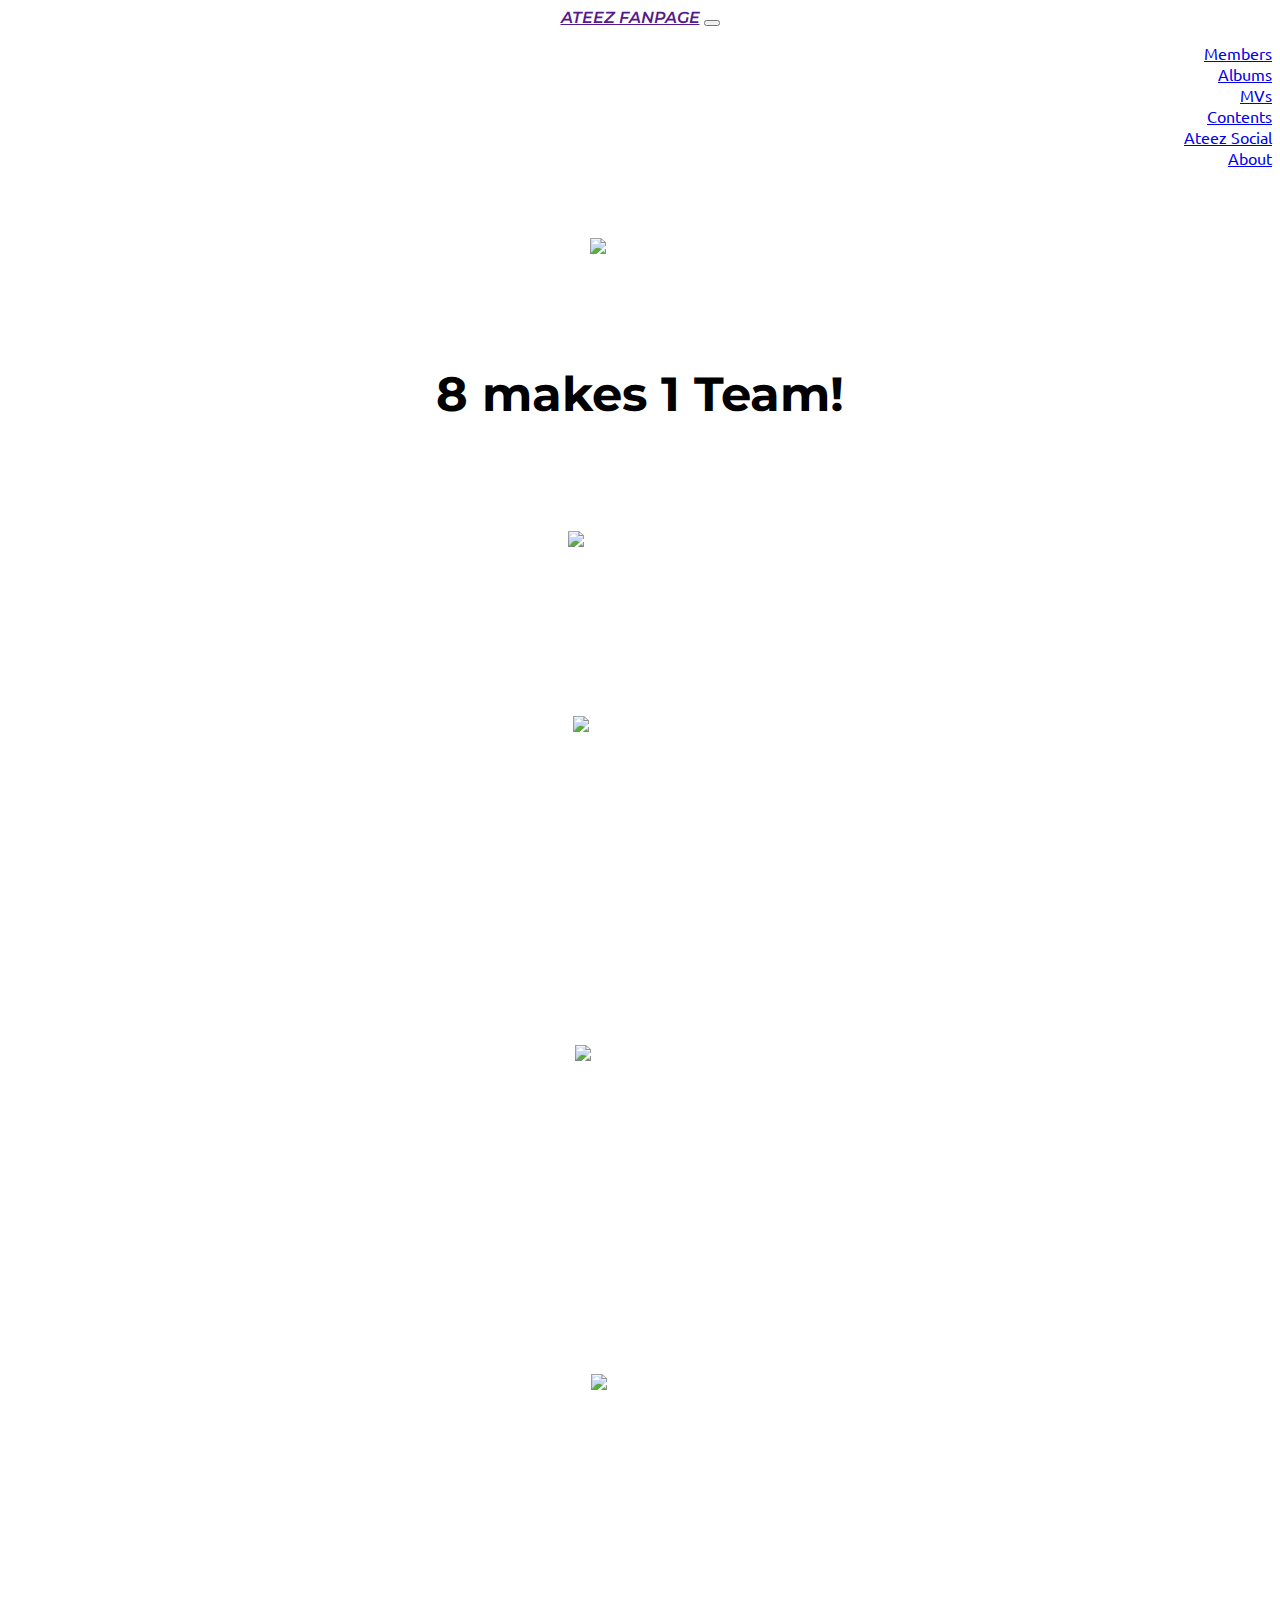
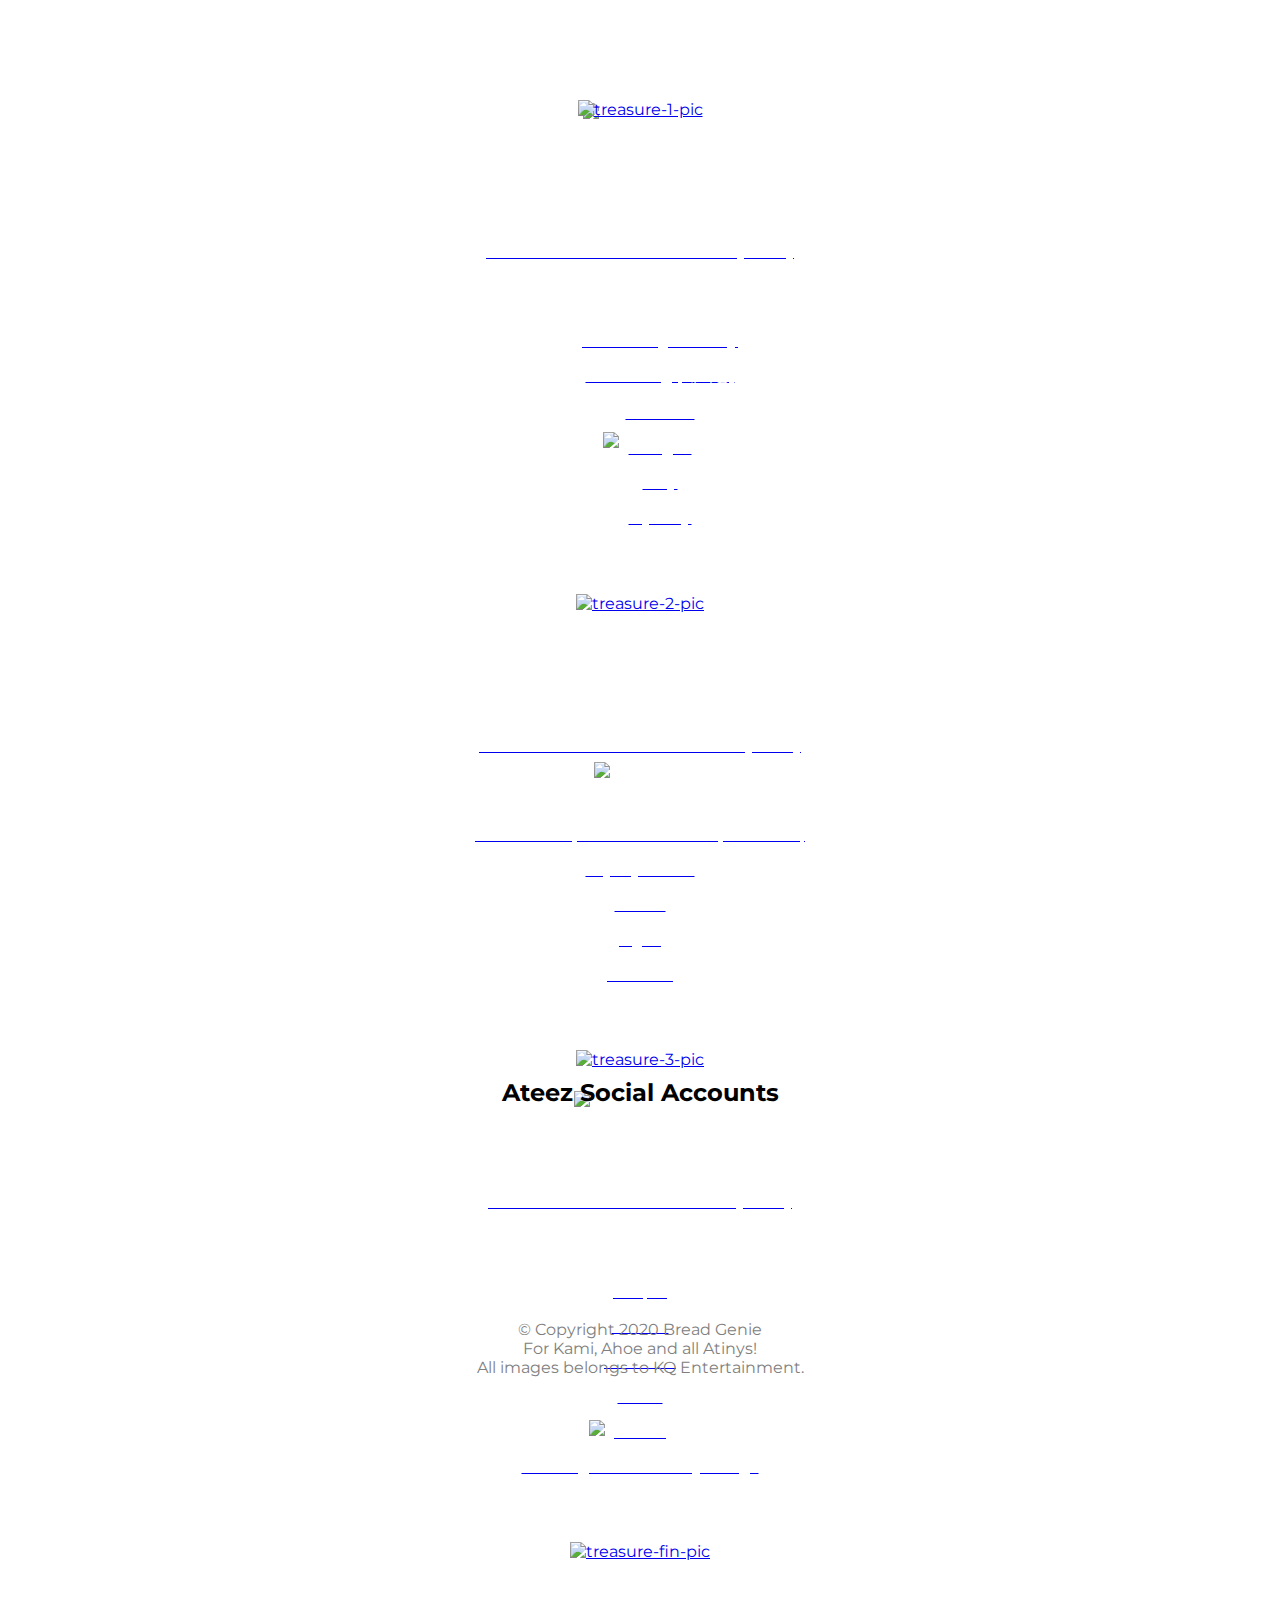
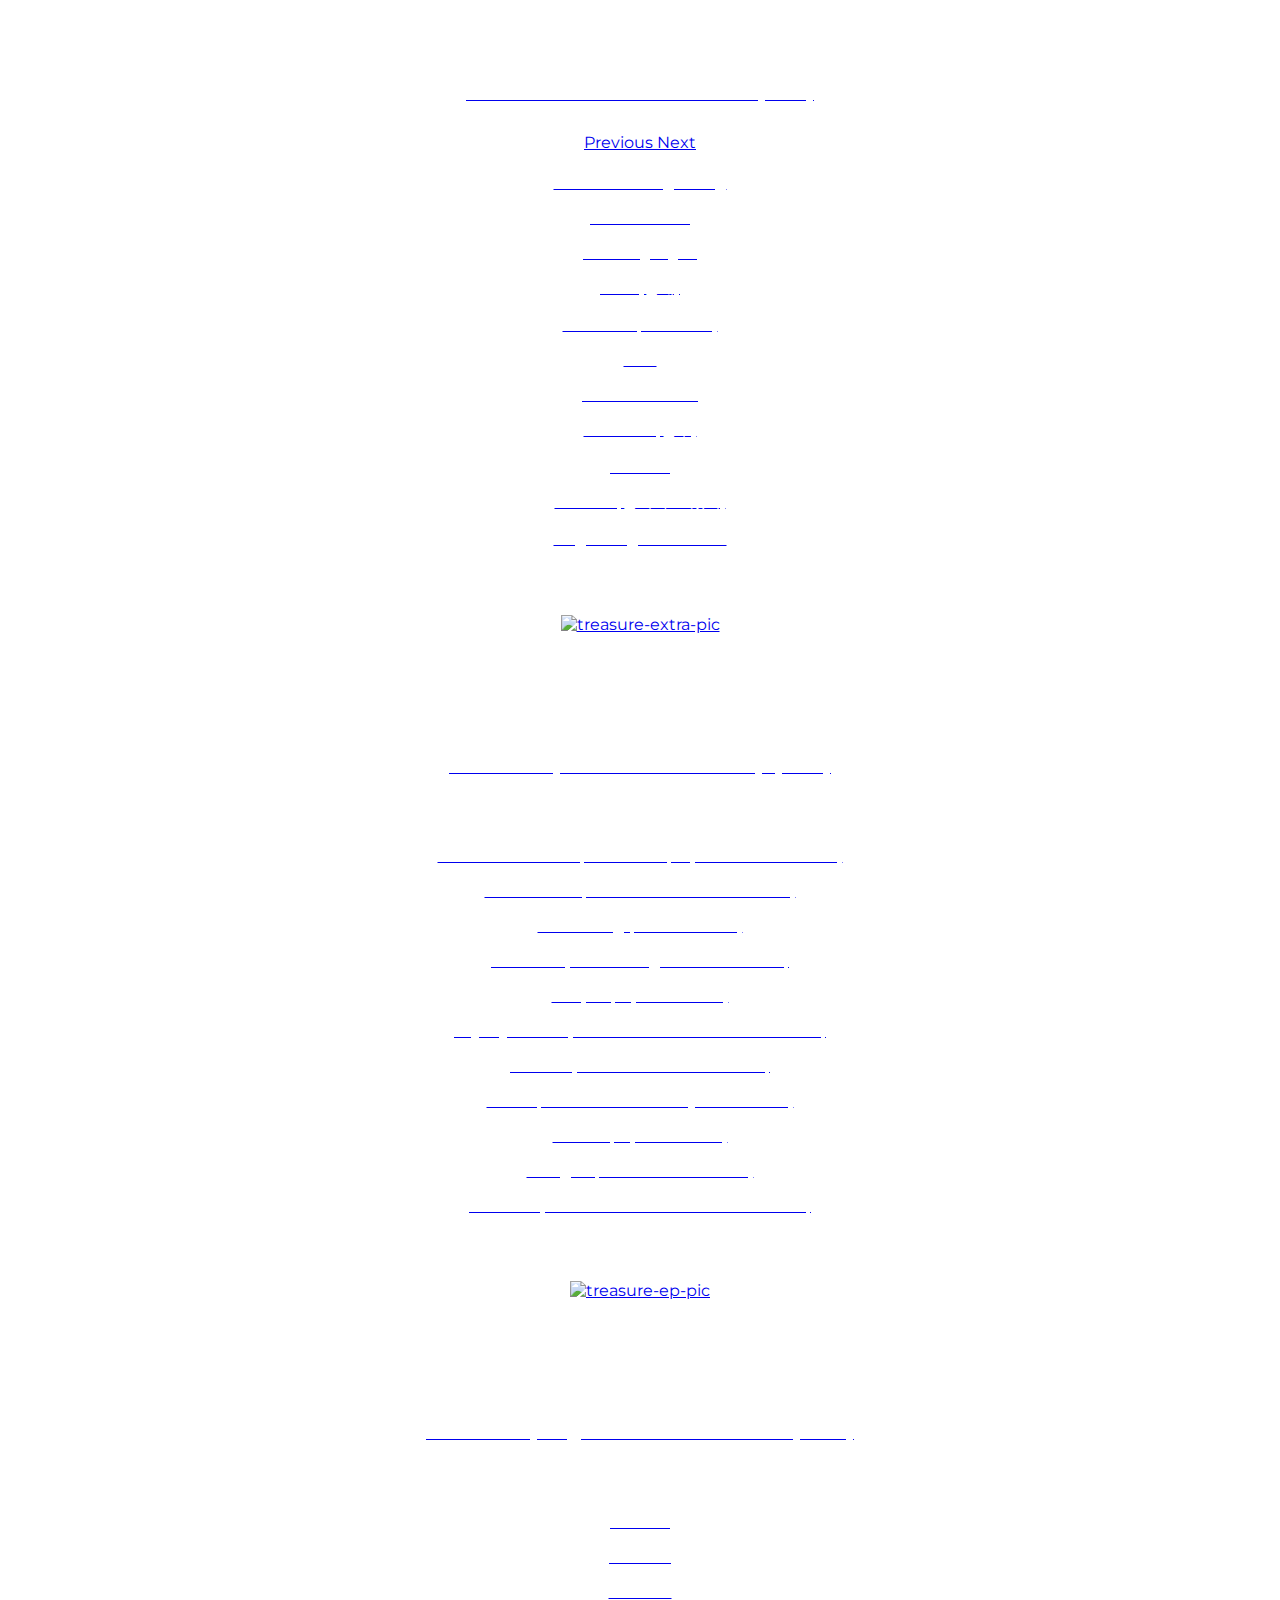
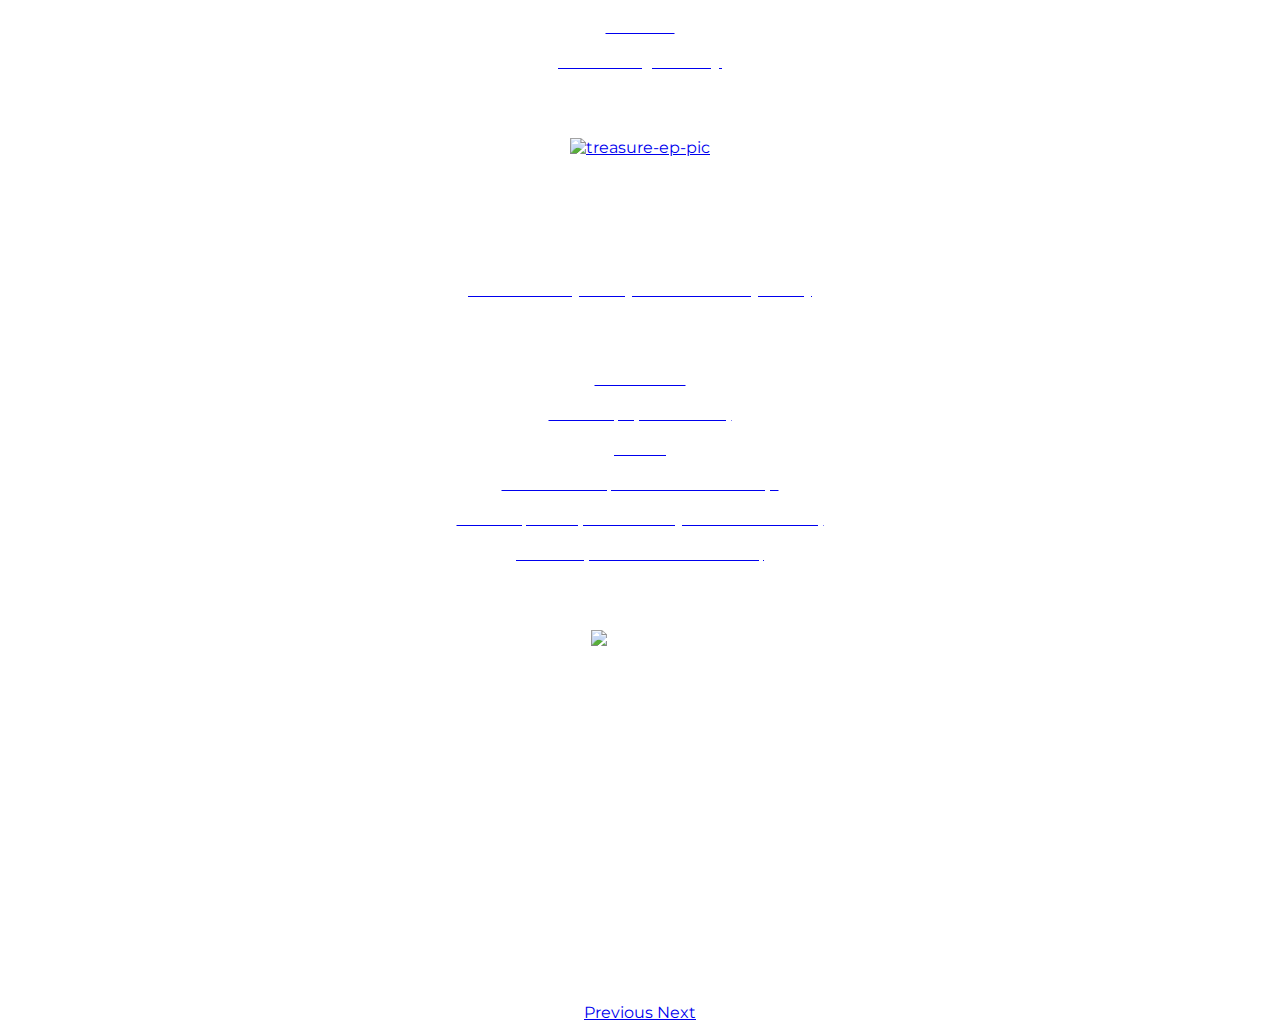
==== index.html @ e9ef355c "🏔️  Added ATEEZ Group Pic in Homepage" ====
<!DOCTYPE html>
<html lang="en" dir="ltr">

<head>
  <meta charset="utf-8">
  <meta name="viewport" content="width=device-width, initial-scale=1.0">
  <title>Ateez Fanpage</title>
  <link rel="shortcut icon" href="ateez.ico">

  <!-- Font Awsome Scripts -->
  <script src="https://use.fontawesome.com/ddcf855669.js"></script>

  <!-- Google Fonts -->
  <link href="https://fonts.googleapis.com/css2?family=Montserrat:ital,wght@1,900&family=Ubuntu&display=swap" rel="stylesheet">

  <!-- CSS Stylesheets -->
  <link rel="stylesheet" href="https://stackpath.bootstrapcdn.com/bootstrap/4.5.0/css/bootstrap.min.css" integrity="sha384-9aIt2nRpC12Uk9gS9baDl411NQApFmC26EwAOH8WgZl5MYYxFfc+NcPb1dKGj7Sk" crossorigin="anonymous">
  <link rel="stylesheet" href="styles.css">

  <!-- Bootstrap Scripts -->
  <script src="https://code.jquery.com/jquery-3.5.1.slim.min.js" integrity="sha384-DfXdz2htPH0lsSSs5nCTpuj/zy4C+OGpamoFVy38MVBnE+IbbVYUew+OrCXaRkfj" crossorigin="anonymous"></script>
  <script src="https://cdn.jsdelivr.net/npm/popper.js@1.16.0/dist/umd/popper.min.js" integrity="sha384-Q6E9RHvbIyZFJoft+2mJbHaEWldlvI9IOYy5n3zV9zzTtmI3UksdQRVvoxMfooAo" crossorigin="anonymous"></script>
  <script src="https://stackpath.bootstrapcdn.com/bootstrap/4.5.0/js/bootstrap.min.js" integrity="sha384-OgVRvuATP1z7JjHLkuOU7Xw704+h835Lr+6QL9UvYjZE3Ipu6Tp75j7Bh/kR0JKI" crossorigin="anonymous"></script>

</head>

<body>
  <section id="title">

    <div class="container-fluid">

      <!-- Nav Bar -->

      <nav class="navbar navbar-expand-lg navbar-dark">
        <a class="navbar-brand" href="">ATEEZ FANPAGE</a>
        <button class="navbar-toggler" type="button" data-toggle="collapse" data-target="#navbarSupportedContent" aria-controls="navbarSupportedContent" aria-expanded="false" aria-label="Toggle navigation">
          <span class="navbar-toggler-icon"></span>
        </button>
        <div class="collapse navbar-collapse" id="navbarSupportedContent">
          <ul class="navbar-nav ml-auto">
            <li class="nav-item">
              <a class="nav-link" href="#members">Members</a>
            </li>
            <li class="nav-item">
              <a class="nav-link" href="#albums">Albums</a>
            </li>
            <li class="nav-item">
              <a class="nav-link" href="mvs.html">MVs</a>
            </li>
            <li class="nav-item">
              <a class="nav-link" href="content.html">Contents</a>
            </li>
            <li class="nav-item">
              <a class="nav-link" href="#ateez-social">Ateez Social</a>
            </li>
            <li class="nav-item">
              <a class="nav-link" href="#contact">About</a>
            </li>
          </ul>
        </div>
      </nav>

      <!-- Title -->

      <div class="row">
        <div class="col-lg-6">
          <img class="title-image"
            src="https://lh3.googleusercontent.com/pw/ACtC-3dego6R9GzSAxU5uME2UpsSA3q0eIlUUo2AVG4_QUQYmQyhs-c96ICyHyYvN9OIujD6dfXMP5bTFc17GxVStCK2lBwc_SLwHTfRxGSFTNNO-1Rur8Loh7Sp6WBE4M5vJ0aloqTRXatrvEF9OqMf-FIq=w360-h234-no?authuser=0"
            alt="ateez-logo">
          <h1 class="title-heading">8 makes 1 Team!</h1>
        </div>
        <div class="col-lg-6">
          <img class="group-image"
            src="https://lh3.googleusercontent.com/5Rn4slj0lNWhLwfcGetoesWM0jN16Y3IhcJwFojo_xParAYaTb1aeloE0XKynPY6yzinr-JJavhRXTsuZ0wl7_UHlw4QqmMqaIxR__2zdZApMvSlrV86SbLuJxYz8L_DyukPTTUa4w=w2400"
            alt="ateez-group-pic">
        </div>
      </div>
    </div>
  </section>

  <!-- Members -->

  <section id="members">
    <h2>Members</h2>
    <div id="carouselExampleControl" class="carousel carousel-members slide" data-ride="carousel">
      <div class="carousel-inner">
        <div class="carousel-item active">
          <img class="members-img"
            src="https://lh3.googleusercontent.com/[base64]w506-h637-no?authuser=0"
            alt="hongjoong-pic">
          <h3 class="hongjoong-text">Hongjoong</h3>
          <h5>Kim Hongjoong (김홍중)</h5>
          <p>Position : Leader, Rapper, Composer, Center<br>
            Birthday : 7th November, 1998<br>
            Place : Anyang, Gyeonggi-do, South Korea</p>
        </div>
        <div class="carousel-item">
          <img class="members-img"
            src="https://lh3.googleusercontent.com/[base64]w509-h637-no?authuser=0"
            alt="seonghwa-pic">
          <h3 class="seonghwa-text">Seonghwa</h3>
          <h5>Park Seonghwa (박성화)</h5>
          <p>Position : Vocalist, Visual<br>
            Birthday : 3rd April, 1998<br>
            Place : Jinju, Gyeongnam, South Korea</p>
        </div>
        <div class="carousel-item">
          <img class="members-img"
            src="https://lh3.googleusercontent.com/[base64]w509-h637-no?authuser=0"
            alt="yunho-pic">
          <h3 class="yunho-text">Yunho</h3>
          <h5>Jeong Yunho (정윤호)</h5>
          <p>Position : Vocalist, Performer<br>
            Birthday : 23rd March, 1999<br>
            Place : Gwangju, South Korea</p>
        </div>
        <div class="carousel-item">
          <img class="members-img"
            src="https://lh3.googleusercontent.com/[base64]w500-h637-no?authuser=0"
            alt="yeosang-pic">
          <h3 class="yeosang-text">Yeosang</h3>
          <h5>Kang Yeosang (강여상)</h5>
          <p>Position : Vocalist, Performer, Visual<br>
            Birthday : 15th June, 1999<br>
            Place : Pohang, South Korea</p>
        </div>
        <div class="carousel-item">
          <img class="members-img"
            src="https://lh3.googleusercontent.com/[base64]w501-h637-no?authuser=0"
            alt="san-pic">
          <h3 class="san-text">San</h3>
          <h5>Choi San (최산)</h5>
          <p>Position : Vocalist<br>
            Birthday : 10th July, 1999<br>
            Place : Namhae, South Gyeongsan, South Korea</p>
        </div>
        <div class="carousel-item">
          <img class="members-img"
            src="https://lh3.googleusercontent.com/[base64]w513-h637-no?authuser=0"
            alt="mingi-pic">
          <h3 class="mingi-text">Mingi</h3>
          <h5>Song Mingi (송민기)</h5>
          <p>Position : Rapper, Performer<br>
            Birthday : 9th August, 1999<br>
            Place : Incheon, South Korea</p>
        </div>
        <div class="carousel-item">
          <img class="members-img"
            src="https://lh3.googleusercontent.com/[base64]w518-h637-no?authuser=0"
            alt="wooyoung-pic">
          <h3 class="wooyoung-text">Wooyoung</h3>
          <h5>Jung Wooyoung (정우영)</h5>
          <p>Position : Main Dancer, Vocalist, Visual<br>
            Birthday : 26th November, 1999<br>
            Place : Ilsan, Gyeonggi-do, South Korea</p>
        </div>
        <div class="carousel-item">
          <img class="members-img"
            src="https://lh3.googleusercontent.com/[base64]w510-h637-no?authuser=0"
            alt="jongho-pic">
          <h3>Jongho</h3>
          <h5>Choi Jongho (최종호)</h5>
          <p>Position : Main Vocalist, Maknae<br>
            Birthday : 12th October, 2000<br>
            Place : Seoul, South Korea</p>
        </div>
      </div>
      <a class="carousel-control-prev" href="#carouselExampleControl" role="button" data-slide="prev">
        <span class="carousel-control-prev-icon" aria-hidden="true"></span>
        <span class="sr-only">Previous</span>
      </a>
      <a class="carousel-control-next" href="#carouselExampleControl" role="button" data-slide="next">
        <span class="carousel-control-next-icon" aria-hidden="true"></span>
        <span class="sr-only">Next</span>
      </a>
    </div>

  </section>


  <section class="break">

  </section>

  <!-- Albums -->

  <section id="albums">
    <h2>Albums</h2>
    <div id="carouselExampleControls" class="carousel carousel-album carousel-fade slide" data-ride="carousel">
      <div class="carousel-inner">
        <div class="carousel-item active">
          <a href="https://open.spotify.com/album/4ayTucmOGwLd0WrJddrUwx?si=vtlaXof6T7KxutIL-erY0A"><img src="https://vignette.wikia.nocookie.net/atiny/images/2/2c/Album_cover_art_ep_1.jpg/revision/latest?cb=20190705162216" class="album-img"
              alt="treasure-1-pic"></a>
          <a href="https://open.spotify.com/album/4ayTucmOGwLd0WrJddrUwx?si=vtlaXof6T7KxutIL-erY0A">
            <h3 class="album-title">Treasure EP.1: All To Zero (2018)</h3>
          </a>
          <ul>
            <a href="https://open.spotify.com/track/2oo6troH6rr5BhAOxqbpGi?si=ACpwph5OSq6wMdukIuC0AA">
              <p class="album-tracks">Intro: Long Journey</p>
            </a>
            <a href="https://open.spotify.com/track/5Jl2i6LR3Socm4TYqRzZw3?si=TaFttIQpRwuy9JJOwgDNdQ">
              <p class="album-tracks">Pirate King (해적왕)</p>
            </a>
            <a href="https://open.spotify.com/track/0SDUepNAC5xZPkIEb6Kpce?si=4ZRkB6_fTiSLE1o-tSAiZw">
              <p class="album-tracks">Treasure</p>
            </a>
            <a href="https://open.spotify.com/track/5s5TNGxkKh3FufBOdGsIlM?si=brUn6TFvQWqbB7BkNHSOPA">
              <p class="album-tracks">Twilight</p>
            </a>
            <a href="https://open.spotify.com/track/2vrasrfR6mxxjcD5v5BuRT?si=2GcAP9ZPSkeFpeyZBvTDBg">
              <p class="album-tracks">Stay</p>
            </a>
            <a href="https://open.spotify.com/track/7nm5N2yWWlDp3R9wPSGmj8?si=QzdEhpEGTbGpkxjrLXioEg">
              <p class="album-tracks">My Way</p>
            </a>
        </div>
        <div class="carousel-item">
          <a href="https://open.spotify.com/album/2PQ8cQ8WzAJJkWYT2Ydmhw?si=hXEZcoNqTgas0PELpv_vwg"><img src="https://vignette.wikia.nocookie.net/atiny/images/5/5e/Album_cover_art_ep_2.jpg/revision/latest?cb=20190705163240" class="album-img"
              alt="treasure-2-pic"></a>
          <a href="https://open.spotify.com/album/2PQ8cQ8WzAJJkWYT2Ydmhw?si=hXEZcoNqTgas0PELpv_vwg">
            <h3 class="album-title">Treasure EP.2: Zero to One (2019)</h3>
          </a>
          <a href="https://open.spotify.com/track/4v2BLMhWtVvBnZwuoiKxja?si=eVnmfg2URk2ki7_B88Pmag">
            <p class="album-tracks">HALA HALA (Hearts Awakened, Live Alive)</p>
          </a>
          <a href="https://open.spotify.com/track/2UP7KnRSvc4taXbjOoSX0f?si=WYyIyg1XQtm4bStREpKyQg">
            <p class="album-tracks">Say My Name</p>
          </a>
          <a href="https://open.spotify.com/track/0UsHnRSfWyviHYhqsLMi0g?si=FW-EDqSaTx6FXFX4om93wQ">
            <p class="album-tracks">Desire</p>
          </a>
          <a href="https://open.spotify.com/track/2KnNV0Ahhb5qkK83LKymZE?si=Om5hc0PxS4qoOYXg6I8Ixg">
            <p class="album-tracks">Light</p>
          </a>
          <a href="https://open.spotify.com/track/54z9tiaPu15pfkGSUwrOLI?si=zsHXWUXYRmmJS_ysEd9IvQ">
            <p class="album-tracks">Promise</p>
          </a>
        </div>
        <div class="carousel-item">
          <a href="https://open.spotify.com/album/4Y8cigF15iNUSV1dhlQqRg?si=WgP89QL9RvC3kNjCfFbbzw"><img src="https://vignette.wikia.nocookie.net/atiny/images/e/e6/Album_cover_art_ep_3.jpg/revision/latest/scale-to-width-down/1000?cb=20190708092146"
              class="album-img" alt="treasure-3-pic"></a>
          <a href="https://open.spotify.com/album/4Y8cigF15iNUSV1dhlQqRg?si=WgP89QL9RvC3kNjCfFbbzw">
            <h3 class="album-title">Treasure EP.3: One to All (2019)</h3>
          </a>
          <a href="https://open.spotify.com/track/3OnnEFB9kauV7O20nOCWpg?si=xcb3QF1nSc--u1qblL1TyA">
            <p class="album-tracks">Utopia</p>
          </a>
          <a href="https://open.spotify.com/track/4hQHA562yLkVKlakkOkz5l?si=-8Ev5Kl6RhGcxHOGEGuV_Q">
            <p class="album-tracks">Illusion</p>
          </a>
          <a href="https://open.spotify.com/track/691oNUyR8dZnDPZXypKaum?si=FdQ0MGbjRQO_XtW7jrAqfg">
            <p class="album-tracks">Crescent</p>
          </a>
          <a href="https://open.spotify.com/track/28xjm4FnnGI4Xnds7VoNSl?si=z0nLL5cpSceTZYiyI7tqvg">
            <p class="album-tracks">Wave</p>
          </a>
          <a href="https://open.spotify.com/track/2J8tamzlBEX2DWLx9ASTvS?si=h3larL5PQBirWsLZ_-yu6Q">
            <p class="album-tracks">Aurora</p>
          </a>
          <a href="https://open.spotify.com/track/0sZpzFq1Ms8MQwuCe8WThA?si=VFPH7ItQQC62XgbWRqvR3A">
            <p class="album-tracks">Dancing Like Butterfly Wings</p>
          </a>
        </div>
        <div class="carousel-item">
          <a href="https://open.spotify.com/album/4HGhzqQEY1X6WWZw6MhjlO?si=JyVnLDfDSz-DiZnI_qlGNA"><img src="https://vignette.wikia.nocookie.net/atiny/images/e/e0/Album_cover_art_ep_fin.jpg/revision/latest/scale-to-width-down/1000?cb=20191019091653"
              class="album-img" alt="treasure-fin-pic"></a>
          <a href="https://open.spotify.com/album/4HGhzqQEY1X6WWZw6MhjlO?si=JyVnLDfDSz-DiZnI_qlGNA">
            <h3 class="album-title">Treasure EP.Fin: All to Action (2019)</h3>
          </a>
          <a href="https://open.spotify.com/track/2hMmZxXakE4VbT768cAYvD?si=88SYB29CQQi2Nwikr8wa_w">
            <p class="album-tracks">End of the Beginning</p>
          </a>
          <a href="https://open.spotify.com/track/6k67RdkVjTZj79c1cRz7IQ?si=DP9vgS35Q82uQt5meXyzsQ">
            <p class="album-tracks">Wonderland</p>
          </a>
          <a href="https://open.spotify.com/track/7HyAzQHnTni37xGUlve1iD?si=zWjBpNgbQOOoX3i-6omduA">
            <p class="album-tracks">Dazzling Light</p>
          </a>
          <a href="https://open.spotify.com/track/52PCrf2tqml44bWLNT58hF?si=yZRJywQiQxKxAzz0dMzbzQ">
            <p class="album-tracks">Mist (안개)</p>
          </a>
          <a href="https://open.spotify.com/track/6gbhjkoubkuIzKSEV37suF?si=HO6P9Y1YSBKOgapeTVf_EQ">
            <p class="album-tracks">Precious (Overture)</p>
          </a>
          <a href="https://open.spotify.com/track/6iaVgWHDlYxjjvj3PuKSQX?si=kdc0o02kRv6SccOxqs9JSA">
            <p class="album-tracks">Win</p>
          </a>
          <a href="https://open.spotify.com/track/0gi1k5Lg3ysIjoHlrFcjpw?si=DU0Np7MRRBeVPi2NhyhWlg">
            <p class="album-tracks">If Without You</p>
          </a>
          <a href="https://open.spotify.com/track/4ZhE2dQ2MqEgWAgPnKWfhj?si=xvwvQqRjQiG6NyZxb1-yXQ">
            <p class="album-tracks">Thank U (친구)</p>
          </a>
          <a href="https://open.spotify.com/track/2jRQ7WRx7usY0xlCj2DNPH?si=qu3v1xyLSY-7Z5NAfXN1RQ">
            <p class="album-tracks">Sunrise</p>
          </a>
          <a href="https://open.spotify.com/track/3gYFXFPdWslCNtZcO4GEdy?si=WBpO5o02RwSzEwWPSLV2kg">
            <p class="album-tracks">With U (걸어가고 있어)</p>
          </a>
          <a href="https://open.spotify.com/track/34pZiJnj8Hso6v252TSG6t?si=uYOywAf8S1-5WpqYabzSaw">
            <p class="album-tracks">Beginning of the End</p>
          </a>
        </div>
        <div class="carousel-item">
          <a href="https://open.spotify.com/album/3uejTFamPCZuTD1HvYLqw2?si=eseBVE8NROehg2-EyELIKw"><img
              src="https://vignette.wikia.nocookie.net/atiny/images/5/54/Treasure_EP._Extra_Shift_The_Map_Type_Z_Album_Cover.jpg/revision/latest?cb=20191126002351" class="album-img" alt="treasure-extra-pic"></a>
          <a href="https://open.spotify.com/album/3uejTFamPCZuTD1HvYLqw2?si=eseBVE8NROehg2-EyELIKw">
            <h3 class="album-title">Treasure Ep.Extra: Shift The Map (2019)</h3>
          </a>
          <a href="https://open.spotify.com/track/07Tae4TZyY2McuoWEzG5IJ?si=3KvAiHoORG6Y5xRW07cg3w">
            <p class="album-tracks">Hearts Awakened, Live Alive (Expression Revisited)</p>
          </a>
          <a href="https://open.spotify.com/track/14MK8meDsJ7JVCjVXGXK2j?si=j16P_i6_RoCCdLaRtJS6kw">
            <p class="album-tracks">HALA HALA (Traditional Treatment Mix)</p>
          </a>
          <a href="https://open.spotify.com/track/72kxK8h09ZyJwaElUKyGsy?si=5RHxL8kdTHWQzdfrgasjrg">
            <p class="album-tracks">Pirate King (Overload Mix)</p>
          </a>
          <a href="https://open.spotify.com/track/6102Ndp8KdcsGttqYz8L8u?si=nEK_1W4WRcOrHBLuwP2n0Q">
            <p class="album-tracks">Treasure (Smoothing Harmonies Mix)</p>
          </a>
          <a href="https://open.spotify.com/track/4ipCNXuuajObGmHo1FNfM7?si=ZukORFGARuaE609InOeDFw">
            <p class="album-tracks">Utopia (Japanese Ver.)</p>
          </a>
          <a href="https://open.spotify.com/track/7jPiCapcTtnuCP3keJkjja?si=pMy_mpVSTrq6XUUHfpAdIA">
            <p class="album-tracks">Say My Name (Flavor of Latin with Juwon Park)</p>
          </a>
          <a href="https://open.spotify.com/track/50UdhHFD44KxI7KxyuwxD9?si=WZffFFdQS7SixSUfsaga5g">
            <p class="album-tracks">Illusion (Chillin' with BUDDY Mix)</p>
          </a>
          <a href="https://open.spotify.com/track/178BwxzvYbZze3eF7hAMYs?si=x7hk4lcnR8mtIlaHJvhsbg">
            <p class="album-tracks">Wave (Ollounder's Bold Dynamics Mix)</p>
          </a>
          <a href="https://open.spotify.com/track/6mVyQLUKv1VGuzzZXaQzzq?si=gbggbNMdS8CoZt6X7X968w">
            <p class="album-tracks">Aurora (Japanese Ver.)</p>
          </a>
          <a href="https://open.spotify.com/track/3yD8uL3fJzQl74yfqilIIc?si=bu3pjqCASgexNSDzIE0rjg">
            <p class="album-tracks">Twilight (Classic BUDDY Mix)</p>
          </a>
          <a href="https://open.spotify.com/track/0tAEIfNoAAf7yksns00RE1?si=RUDrzNFISViyCFuSlLQCmA">
            <p class="album-tracks">Promise (Notation from Señor Juwon Park)</p>
          </a>
        </div>
        <div class="carousel-item">
          <a href="https://open.spotify.com/album/3TTkDOcSzRQCvGMT7VmmPE"><img src="https://vignette.wikia.nocookie.net/atiny/images/9/98/Treasure_Epilogue_Action_To_Answer_Album_Cover.png/revision/latest/scale-to-width-down/1000?cb=20200106132619"
              class="album-img" alt="treasure-ep-pic"></a>
          <a href="https://open.spotify.com/album/3TTkDOcSzRQCvGMT7VmmPE">
            <h3 class="album-title">Treasure Epilogue: Action to Answer (2020)</h3>
          </a>
          <a href="https://open.spotify.com/track/3IdPtyJHB1WVPM4eCiCAKM?si=s9xIw0UGSyqAWP4FpsH7kw">
            <p class="album-tracks">Answer</p>
          </a>
          <a href="https://open.spotify.com/track/7aq8t9D82PJuqH7TFT4W6O?si=6TJQQSTLSf2ckb0iV3vnzw">
            <p class="album-tracks">Horizon</p>
          </a>
          <a href="https://open.spotify.com/track/0wuGxn6mILf918ZIaeiIG5?si=DGKYRsE6Q0qkWMuhFp4mjQ">
            <p class="album-tracks">Star 1117</p>
          </a>
          <a href="https://open.spotify.com/track/7FXshacExoDqtNfCXdrbnp?si=z4o2IRkpQNiKPA4xV2Yl4g">
            <p class="album-tracks">Precious</p>
          </a>
          <a href="https://open.spotify.com/track/0IYzOPey6QXAlE4eiyMVub?si=fH6_3n4vSL-bpy9zrgNQ9A">
            <p class="album-tracks">Outro: Long Journey</p>
          </a>
        </div>
        <div class="carousel-item">
          <a href="https://open.spotify.com/album/72uRjP7I54EvufnugN1z8i?si=3gaqVMNVQaSpArSUsRsi-A"><img src="https://i.scdn.co/image/ab67616d0000b2732cc3bb6b98f9e2542d00e8ba" class="album-img" alt="treasure-ep-pic"></a>
          <a href="https://open.spotify.com/album/72uRjP7I54EvufnugN1z8i?si=3gaqVMNVQaSpArSUsRsi-A">
            <h3 class="album-title">Treasure Ep. Map to Answer (2020)</h3>
          </a>
          <a href="https://open.spotify.com/track/3E5AcWwnEpVeIR3zHEaP23?si=BPNk-S5eS7K-sAfsH3pdUg">
            <p class="album-tracks">Declaration</p>
          </a>
          <a href="https://open.spotify.com/track/5ougFytIDmWvOxVweXc4ah?si=jN-yPkZLQsyT1lrBI6LtSQ">
            <p class="album-tracks">Answer (Japanese Ver.)</p>
          </a>
          <a href="https://open.spotify.com/track/6di5ScYZxyg0zhToZzowol?si=bf9tf2aeQ1y4sQEAP-yDig">
            <p class="album-tracks">Better</p>
          </a>
          <a href="https://open.spotify.com/track/74R92FEHV8CNMLJapNelbM?si=Ozts59dES9KWx9kTIMqOAQ">
            <p class="album-tracks">Wonderland (SEAN OH's Skrt Mix)s</p>
          </a>
          <a href="https://open.spotify.com/track/5Him4EuQu3x2yKG7ZVv4hl?si=Vp57xB80Tm-raVI_Z2odig">
            <p class="album-tracks">Sunrise (Atmospheric Mix by SPACECOWBOY)</p>
          </a>
          <a href="https://open.spotify.com/track/0IYzOPey6QXAlE4eiyMVub?si=fH6_3n4vSL-bpy9zrgNQ9A">
            <p class="album-tracks">Star 1117 (BUDDY's Melodic Mix)</p>
            </p>
          </a>
        </div>
        <div class="carousel-item">
          <img src="https://pbs.twimg.com/media/Eb_-61PU8AAdjsY.jpg:large" class="album-img" alt="fever-1-pic">
          <h3 class="album-title">ZERO: FEVER Part 1 (2020)</h3>
          <h3>Coming Soon</h3>
        </div>
      </div>
      <a class="carousel-control-prev" href="#carouselExampleControls" role="button" data-slide="prev">
        <span class="carousel-control-prev-icon" aria-hidden="true"></span>
        <span class="sr-only">Previous</span>
      </a>
      <a class="carousel-control-next" href="#carouselExampleControls" role="button" data-slide="next">
        <span class="carousel-control-next-icon" aria-hidden="true"></span>
        <span class="sr-only">Next</span>
      </a>
    </div>

  </section>

  <section class="ateez-social" id="ateez-social">
    <h2 class="social-text">Ateez Social Accounts</h2>
    <a href="https://twitter.com/ateezofficial"><i class="fa fa-2x fa-twitter" aria-hidden="true"></i></a>
    <a href="https://www.instagram.com/ateez_official_"><i class="fa fa-2x fa-instagram" aria-hidden="true"></i></a>
  </section>

  <footer id="contact">
    <a href="https://t.me/bread_genie"><i class="fa fa-2x fa-telegram" aria-hidden="true"></i></a>
    <p class="footer-text">© Copyright 2020 Bread Genie <br>
      For Kami, Ahoe and all Atinys! <br>
      All images belongs to KQ Entertainment.
    </p>
  </footer>

</body>

</html>
---- styles.css ----
body {
  text-align: center;
  background-image: url("https://lh3.googleusercontent.com/PgxmpiJ4JeC8_EmSGjTwU4xtwlbQkNv_yYUC0aASbMHX9OABEY1Oqlrm2fWBB-2GZgslooIKGOt5TEZWJ-x_-Pu_k_zkD7o-Xkp6hNlHlcV35BGUJR2NQpZTaj_oxXjmfnhZ85LJwA=w2400");
  font-family: 'Montserrat', sans-serif;
  color: white;
}

h2 {
  padding-top: 5%;
}

h3, h1 {
  padding: 5% 0;
}

a:hover {
  text-decoration: none;
}

.carousel, .mv-list-container, .ateez-social, .content-list-container {
  padding: 0 10%;
}

/* Navbar */
.container-fluid {
  padding: 0;
}

.navbar {
  margin: 0;
}

.nav-link {
  font-family: 'Ubuntu', sans-serif;
}

.nav-item {
  text-align: right;
}

.navbar-brand {
  font-style: italic;
  font-weight: 600;
}

/* Title */
.col-lg-6, footer {
  background-color: white;
  margin-left: 0;
}

.title-heading {
  padding: 6%;
  font-size: 3rem;
  color: black;
}

.title-image {
  padding-top: 3.3rem;
}

.group-image {
  margin: 0;
  width: 100%
}

/* Members */
.carousel-members {
  margin: 3% 0;
  height: 700px;
}

.members-img {
  height: 400px;
  margin: 1rem;
}

.break {
  background-color: white;
  height: 5rem;
}

/* Albums */
.album-img {
  margin: 5% 0;
  height: 300px;
}

.carousel-album {
  height: 60rem;
}

.album-title, .album-tracks, .mv-list, .content-list {
  color: white;
}

.album-title:hover, .album-tracks:hover, .mv-list:hover, .content-list:hover {
  color: #333;
}

/* Footer*/
footer {
  margin-top: 10%;
  overflow: auto;
}

.fa {
  color: black;
  margin: 3%;
}

.fa:hover {
  color: #444;
}

.footer-text {
  padding-top: 1%;
  color: grey;
}

/* Social */
.ateez-social {
  background-color: #fff;
  margin-top: 3%;
}

.social-text {
  padding-top: 3%;
  color: #000;
}

/* --------------MV--------------------------- */
iframe {
  margin: 5% 10% 1%;
}

.resp-container {
  position: relative;
  overflow: hidden;
  padding-top: 75%;
}

.resp-iframe {
  position: absolute;
  top: 0;
  left: 0;
  width: 80%;
  height: 60%;
  border: 0;
}

.mv-button, .link-button {
  display: none;
  margin: 1%;
}
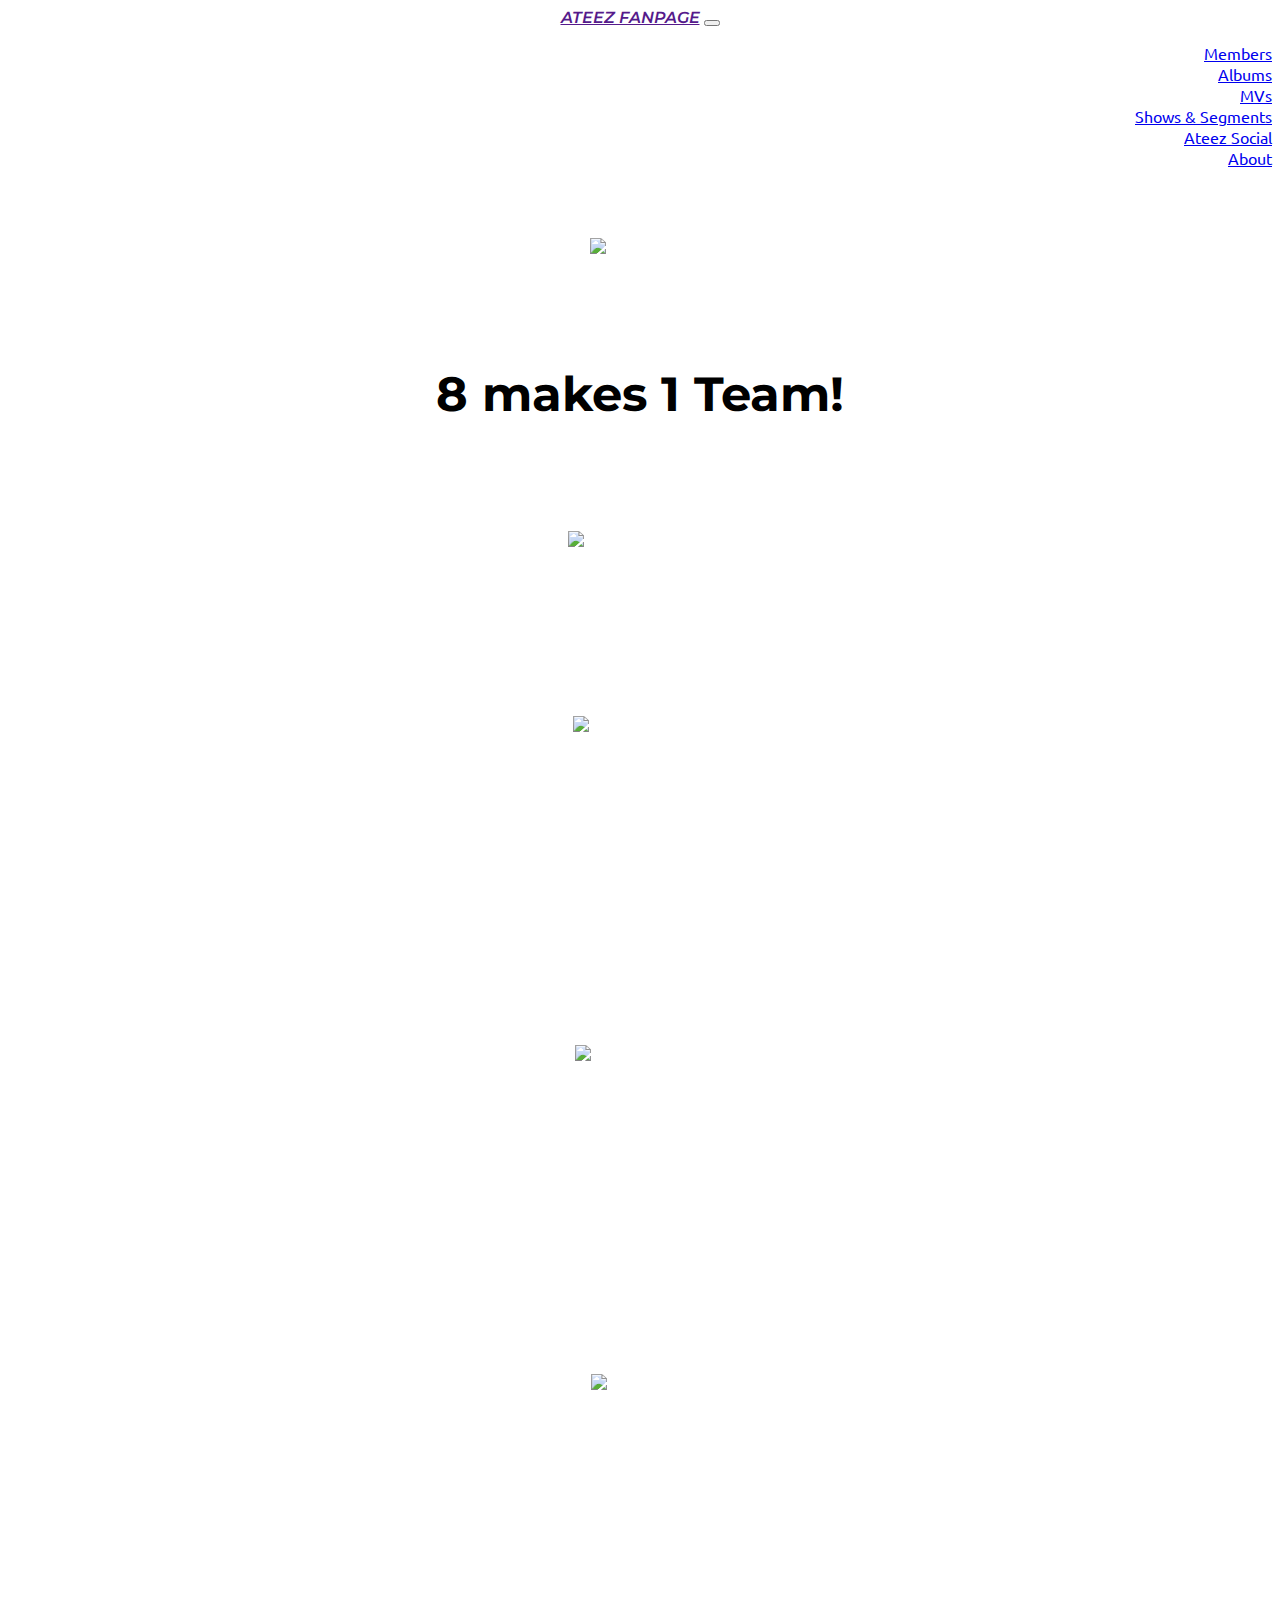
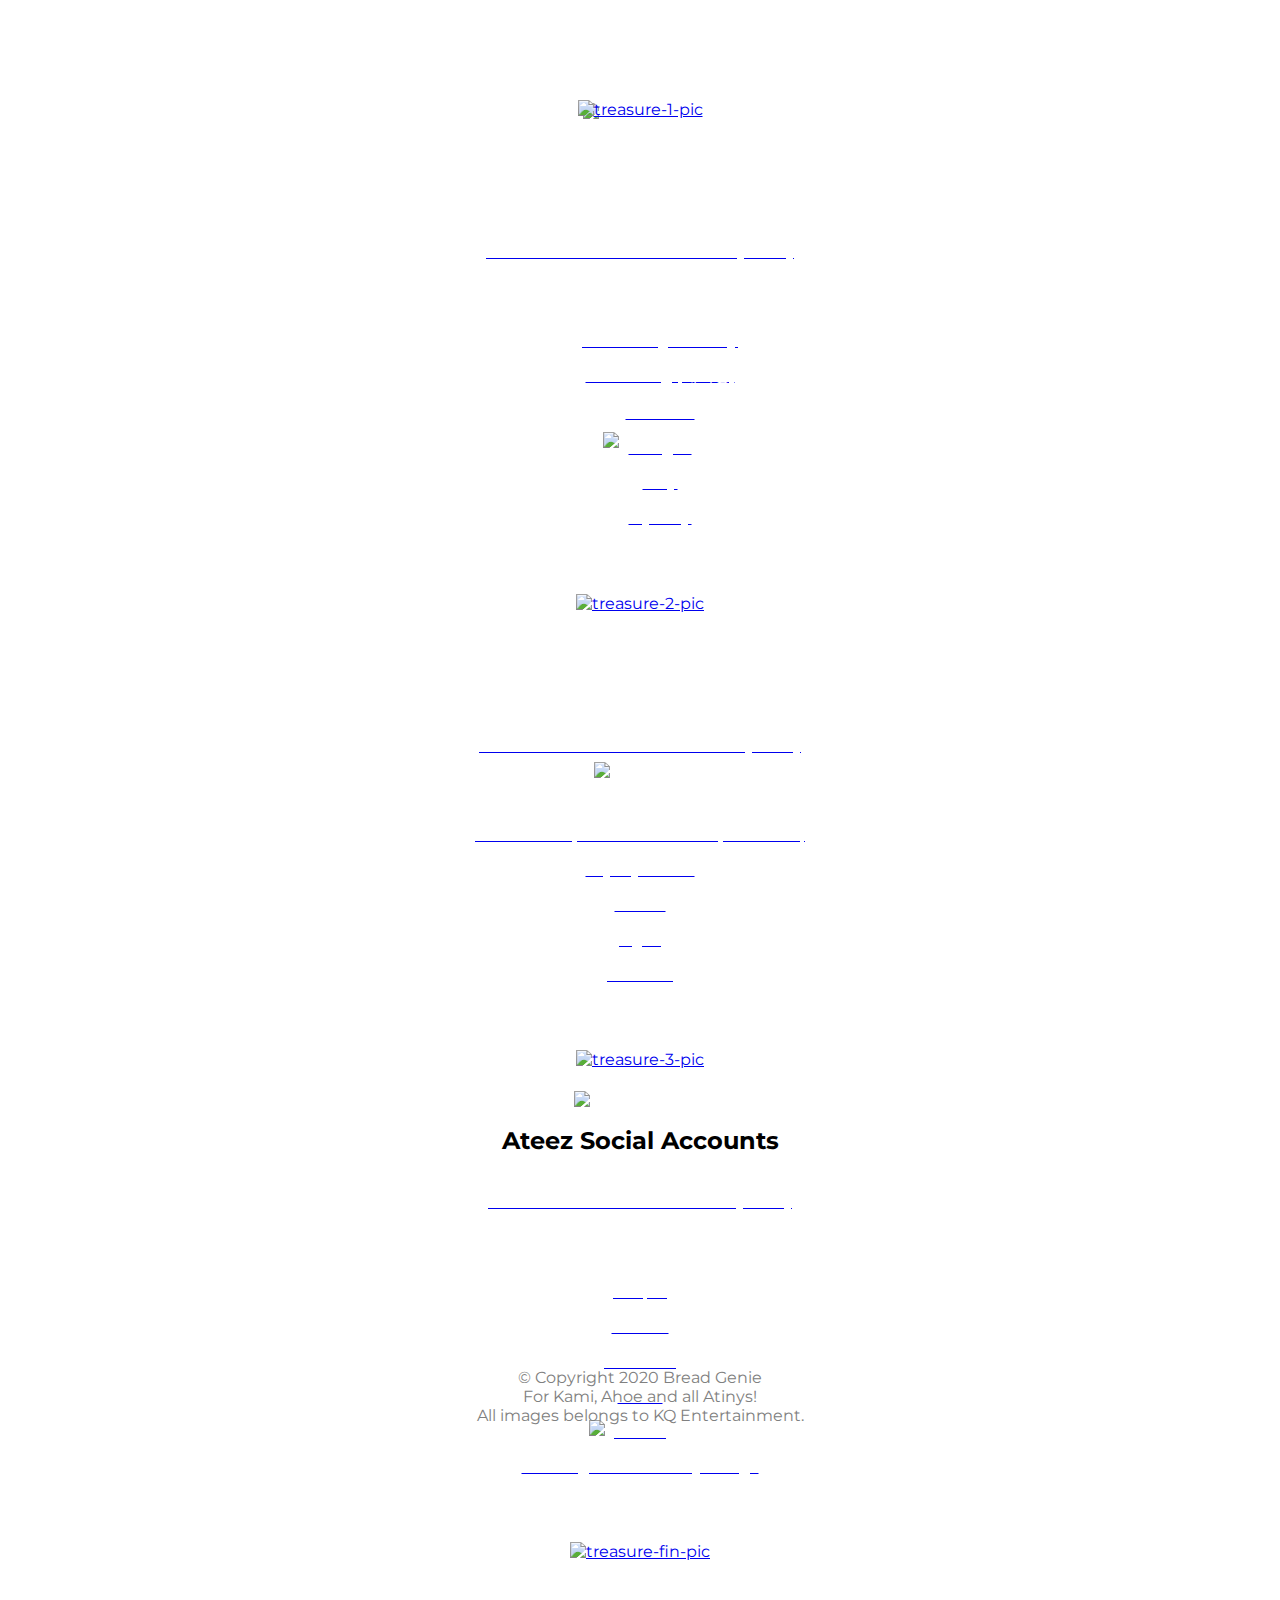
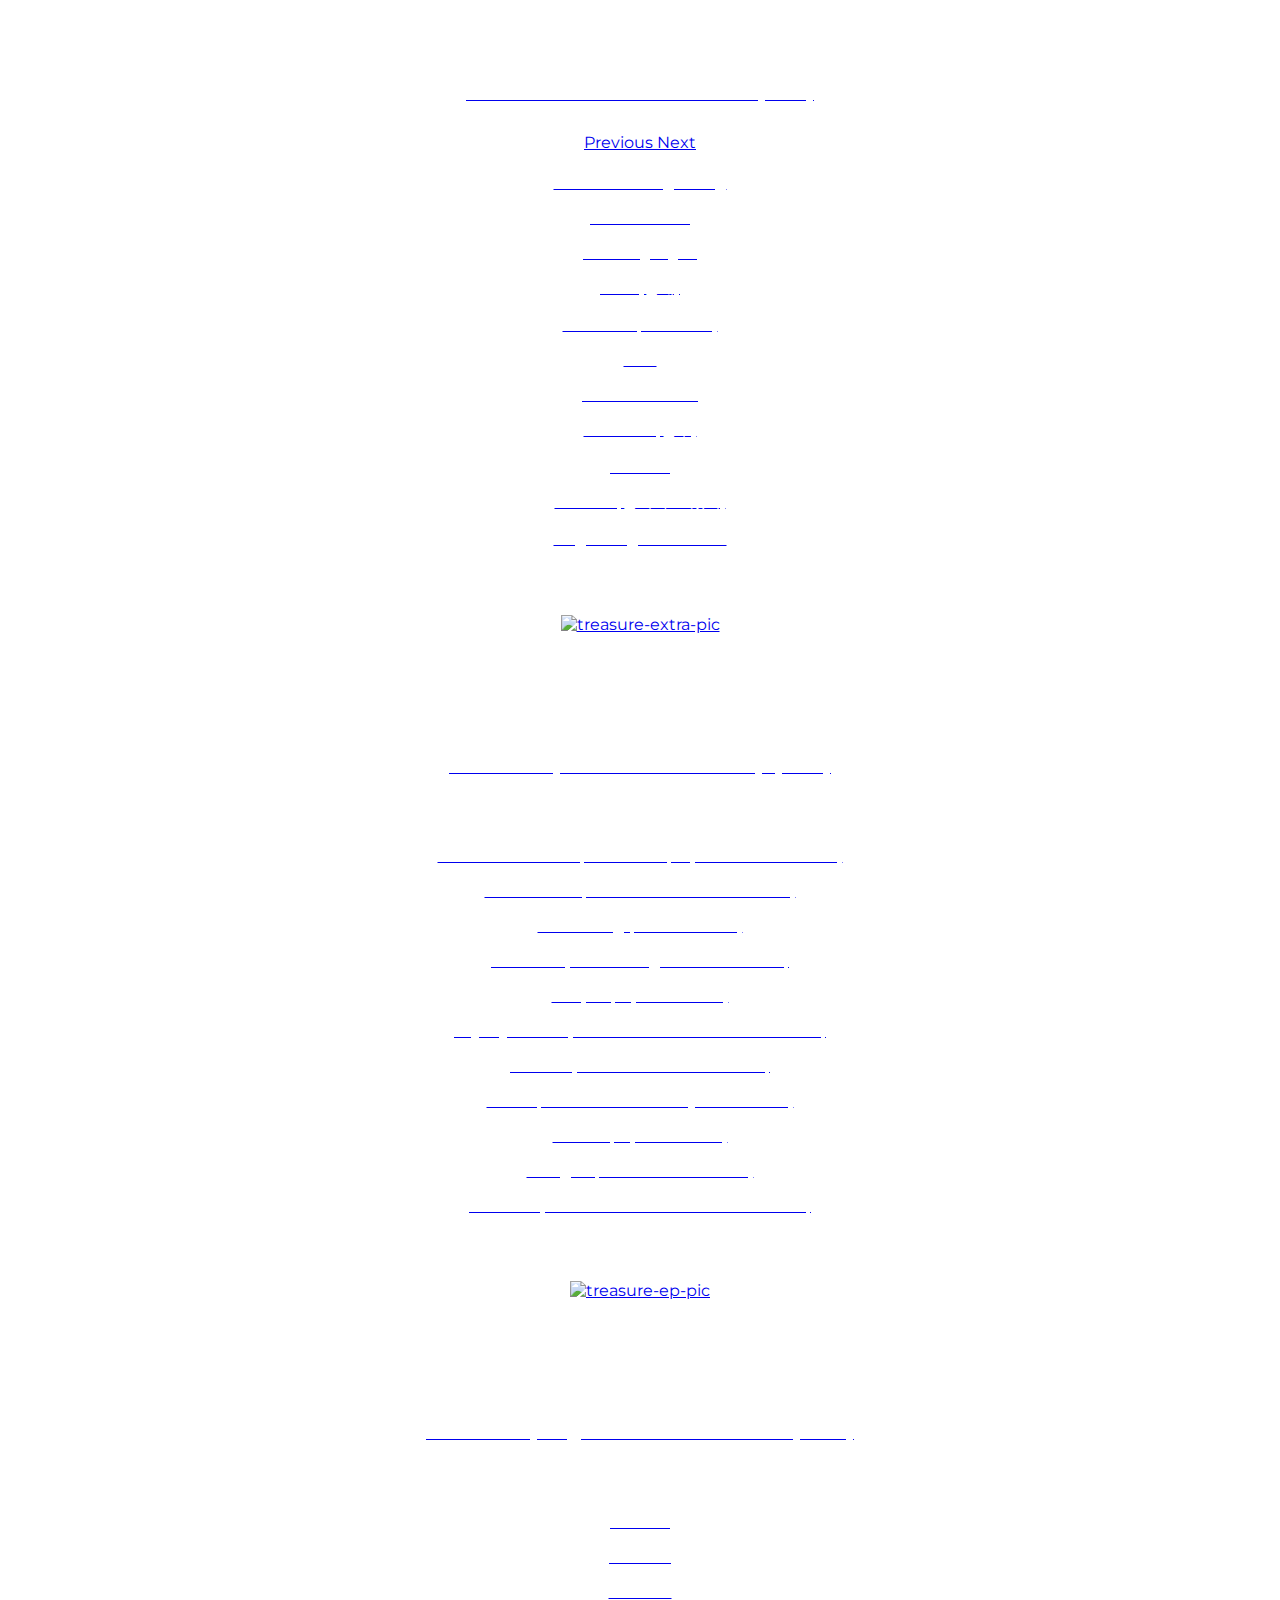
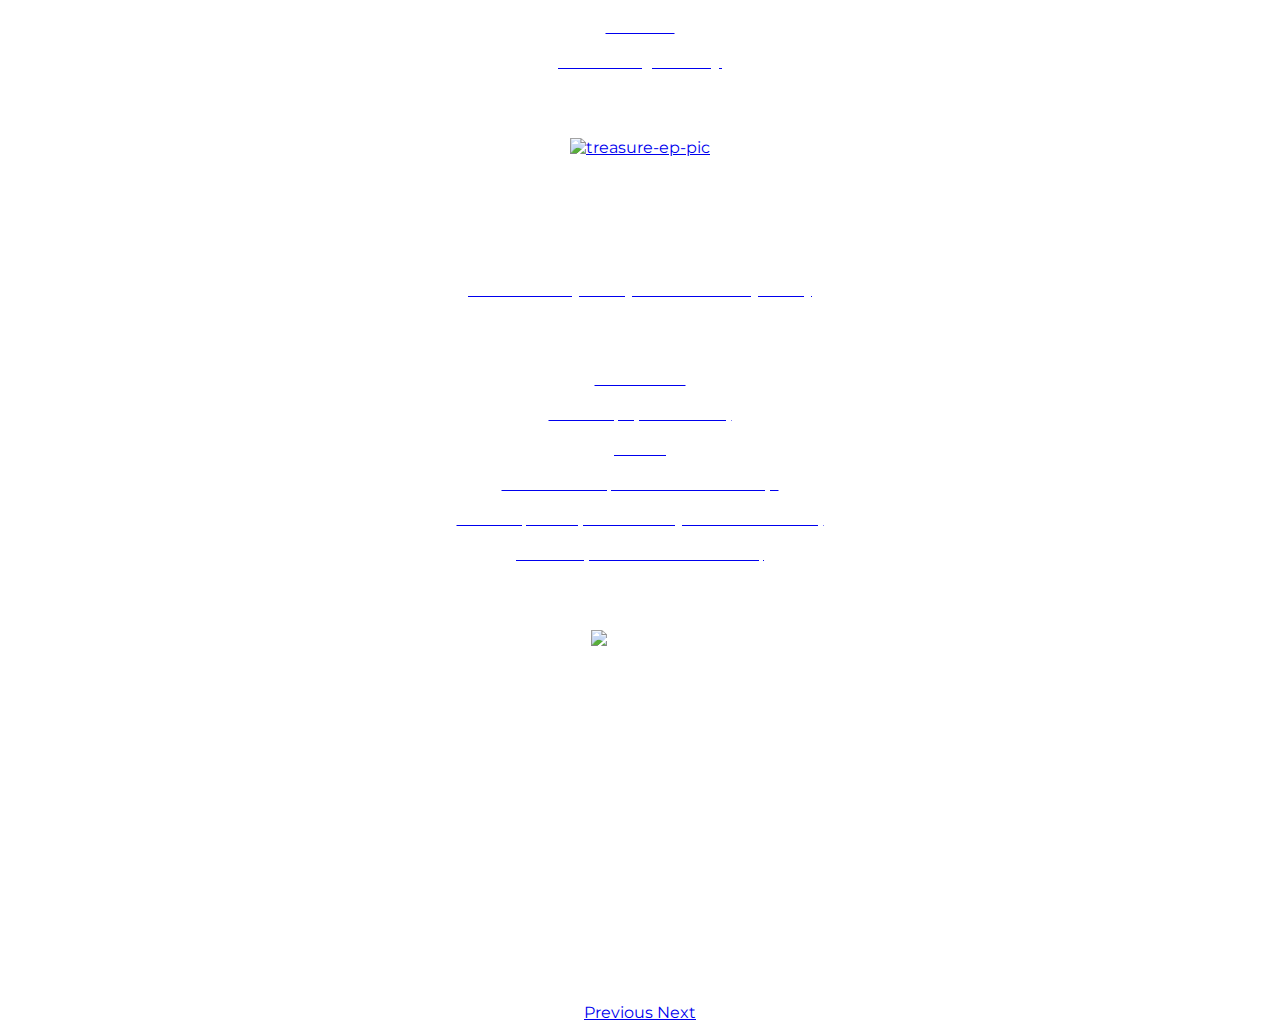
==== commit e0a5f0a0: "🖊️  Edit Content to Shows & Segments" ====
--- a/index.html
+++ b/index.html
@@ -48,7 +48,7 @@
               <a class="nav-link" href="mvs.html">MVs</a>
             </li>
             <li class="nav-item">
-              <a class="nav-link" href="content.html">Contents</a>
+              <a class="nav-link" href="content.html">Shows & Segments</a>
             </li>
             <li class="nav-item">
               <a class="nav-link" href="#ateez-social">Ateez Social</a>
--- a/styles.css
+++ b/styles.css
@@ -87,7 +87,7 @@
 }
 
 .carousel-album {
-  height: 60rem;
+  height: 63rem;
 }
 
 .album-title, .album-tracks, .mv-list, .content-list {
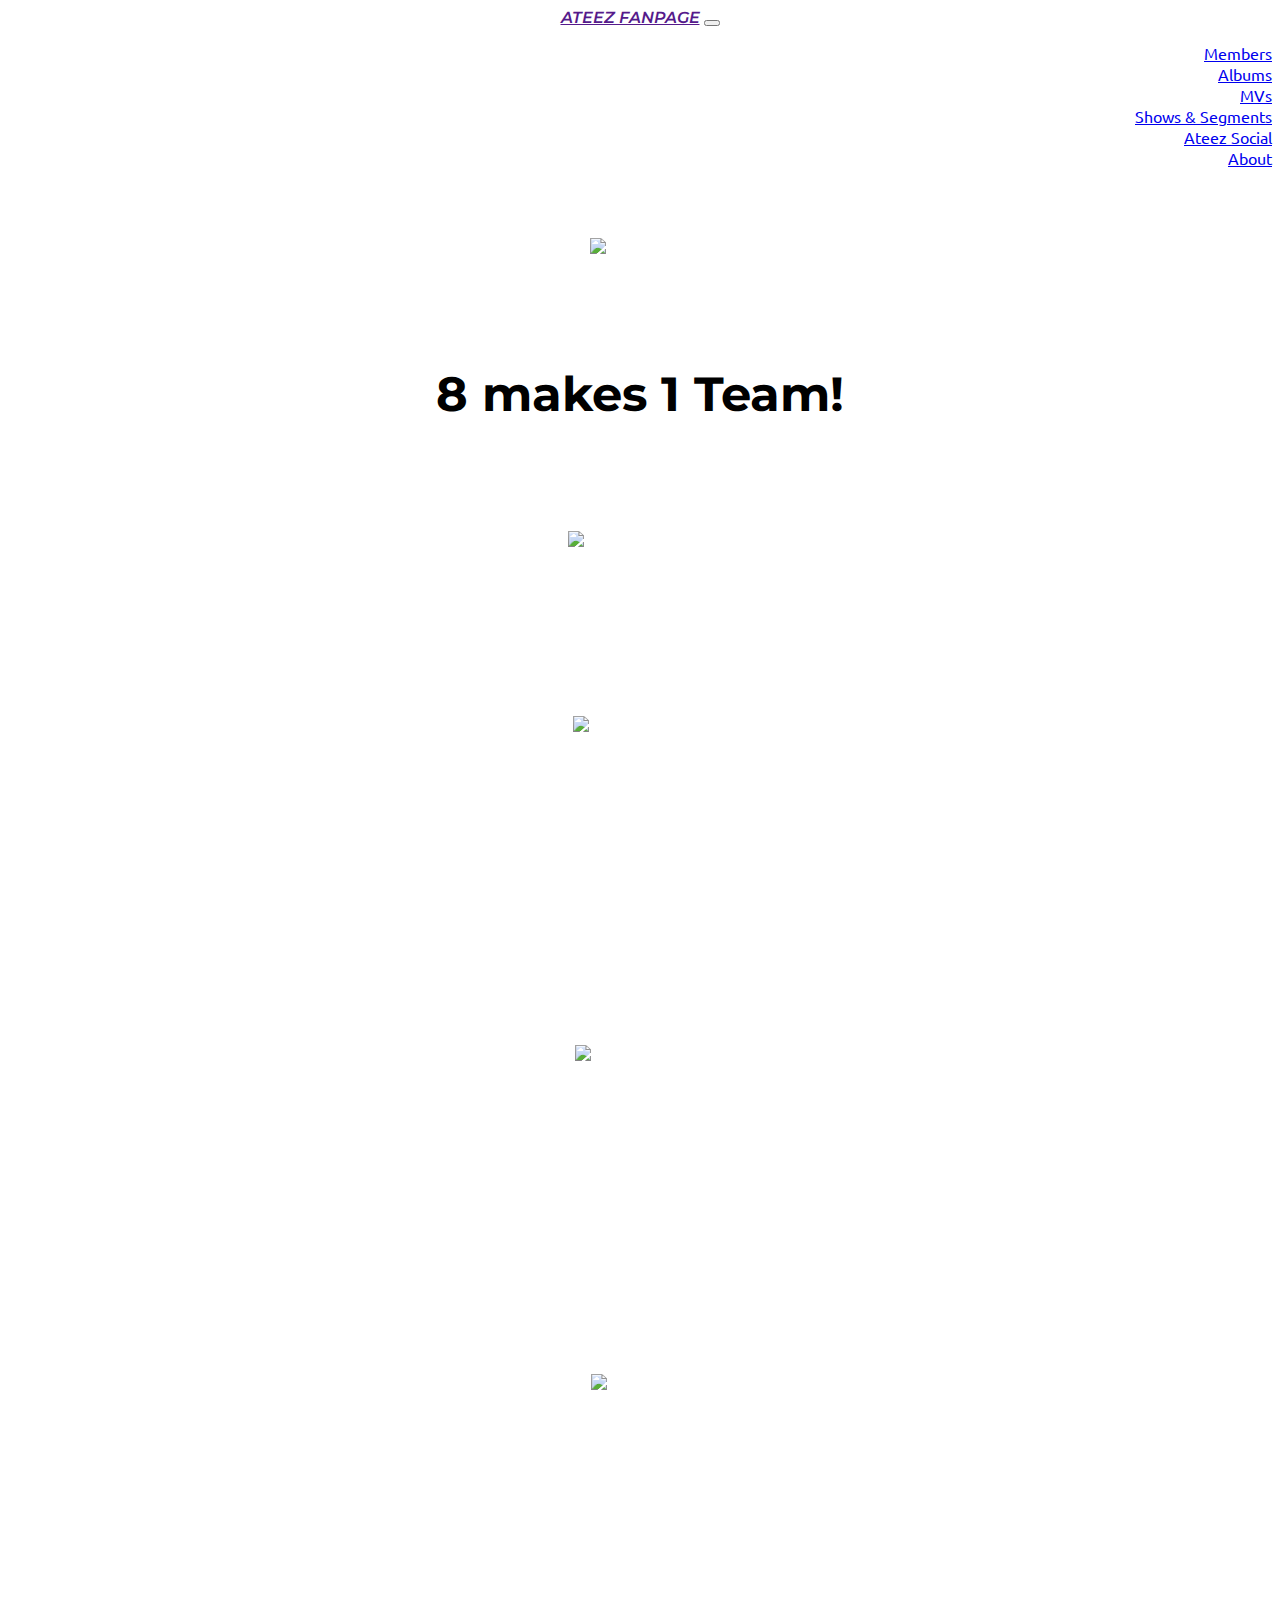
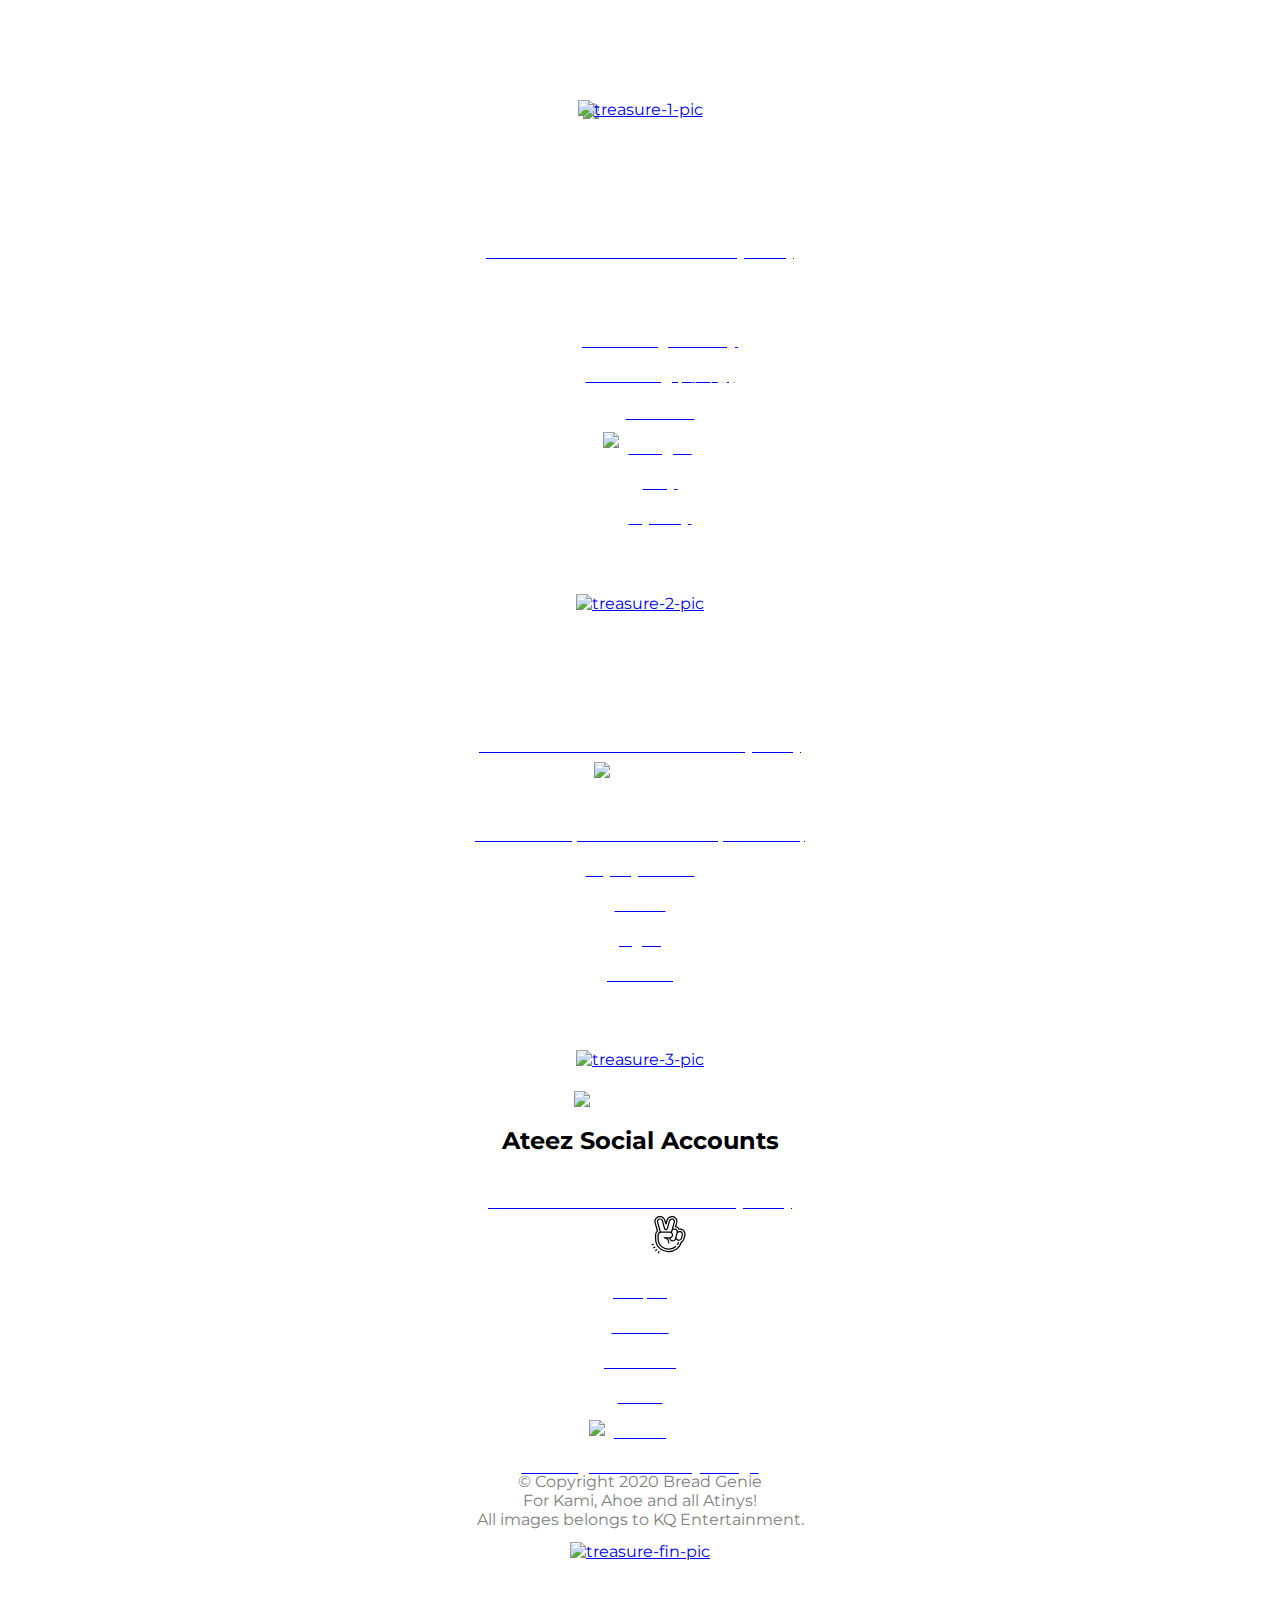
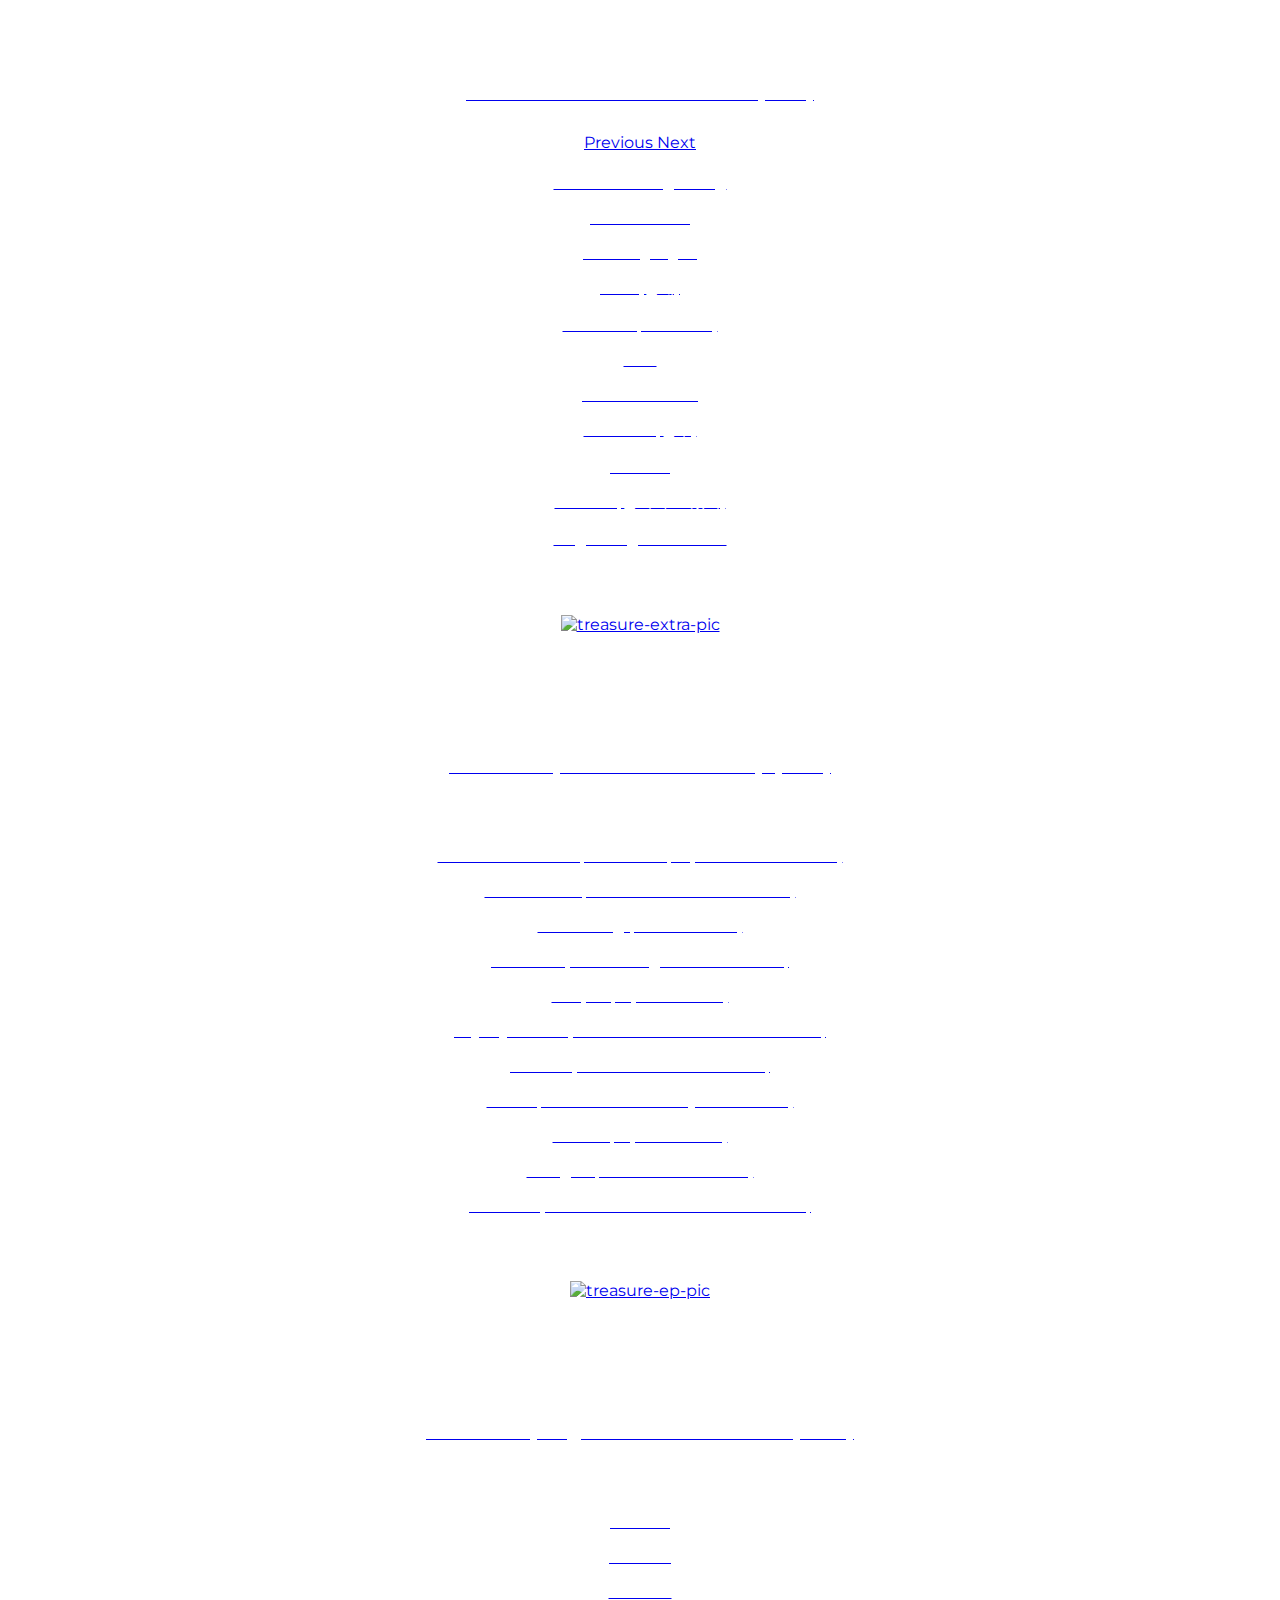
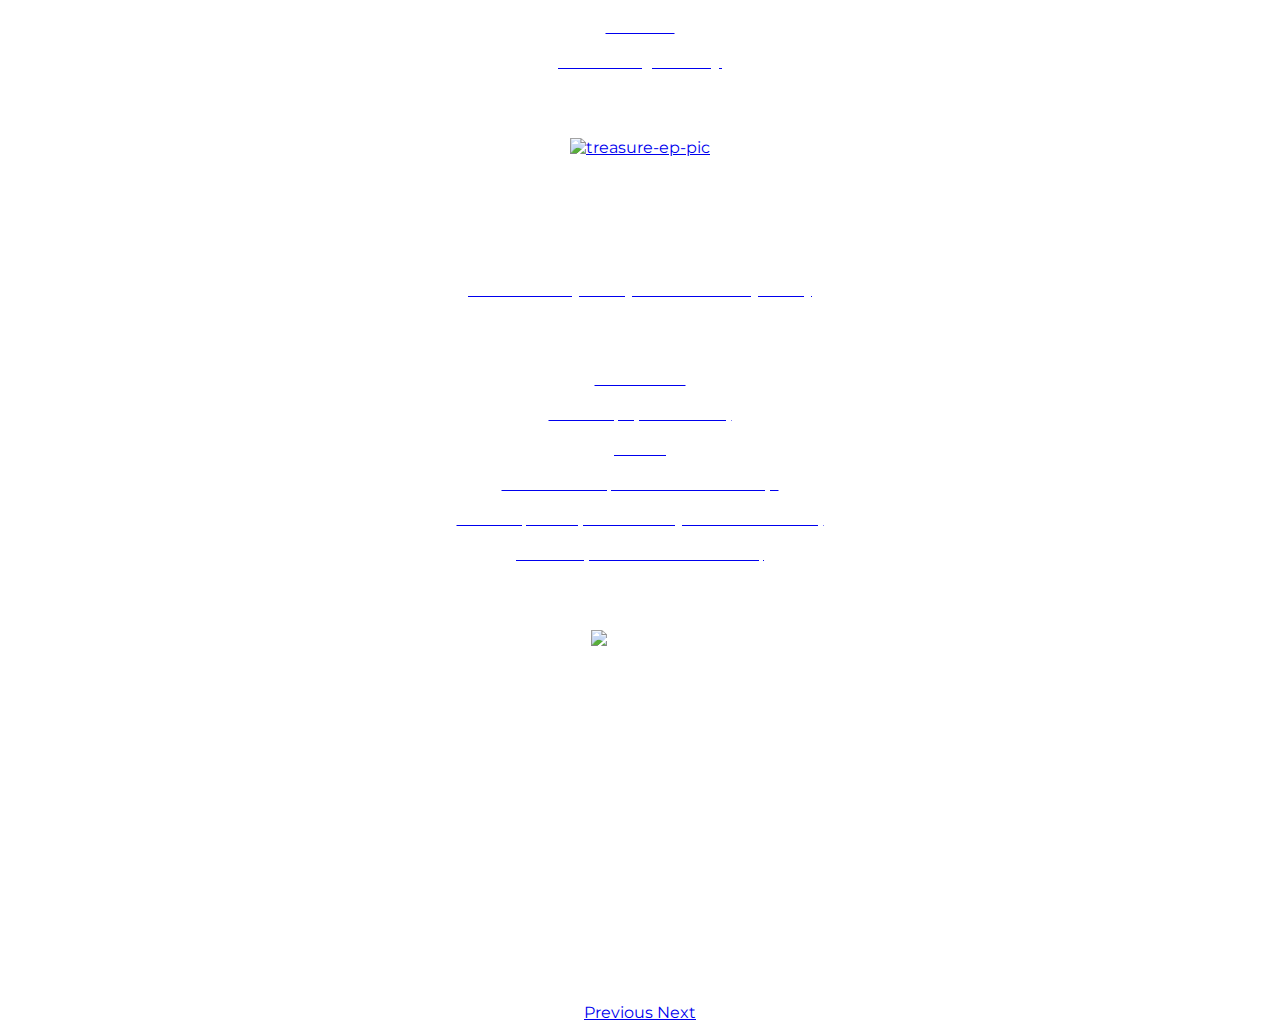
==== commit 6ba3a448: "➕️ Add more Social Accounts" ====
--- a/index.html
+++ b/index.html
@@ -9,6 +9,7 @@
 
   <!-- Font Awsome Scripts -->
   <script src="https://use.fontawesome.com/ddcf855669.js"></script>
+  <script src="https://code.iconify.design/1/1.0.7/iconify.min.js"></script>
 
   <!-- Google Fonts -->
   <link href="https://fonts.googleapis.com/css2?family=Montserrat:ital,wght@1,900&family=Ubuntu&display=swap" rel="stylesheet">
@@ -25,6 +26,10 @@
 </head>
 
 <body>
+  <!-- <div class="loading">
+  <img class="loading-image" src="twinkling-stars.gif" alt="Loading..." />
+  </div> -->
+
   <section id="title">
 
     <div class="container-fluid">
@@ -70,9 +75,7 @@
           <h1 class="title-heading">8 makes 1 Team!</h1>
         </div>
         <div class="col-lg-6">
-          <img class="group-image"
-            src="https://lh3.googleusercontent.com/5Rn4slj0lNWhLwfcGetoesWM0jN16Y3IhcJwFojo_xParAYaTb1aeloE0XKynPY6yzinr-JJavhRXTsuZ0wl7_UHlw4QqmMqaIxR__2zdZApMvSlrV86SbLuJxYz8L_DyukPTTUa4w=w2400"
-            alt="ateez-group-pic">
+          <img class="group-image" src="https://lh3.googleusercontent.com/5Rn4slj0lNWhLwfcGetoesWM0jN16Y3IhcJwFojo_xParAYaTb1aeloE0XKynPY6yzinr-JJavhRXTsuZ0wl7_UHlw4QqmMqaIxR__2zdZApMvSlrV86SbLuJxYz8L_DyukPTTUa4w=w2400" alt="ateez-group-pic">
         </div>
       </div>
     </div>
@@ -410,6 +413,14 @@
     <h2 class="social-text">Ateez Social Accounts</h2>
     <a href="https://twitter.com/ateezofficial"><i class="fa fa-2x fa-twitter" aria-hidden="true"></i></a>
     <a href="https://www.instagram.com/ateez_official_"><i class="fa fa-2x fa-instagram" aria-hidden="true"></i></a>
+    <a href="https://www.facebook.com/ATEEZofficial"><i class="fa fa-2x fa-facebook-official" aria-hidden="true"></i></a>
+    <a href="https://www.youtube.com/channel/UC2e4Ukj5Pfr7cb3KpJAFBdQ"><i class="fa fa-2x fa-youtube-play" aria-hidden="true"></i></a><br>
+    <a href="https://www.tiktok.com/@ateez_official_"><span class="iconify " data-icon="simple-icons:tiktok" data-inline="false"></span></a>
+    <a href="https://channels.vlive.tv/C057DB"><svg class="social-icon" xmlns="http://www.w3.org/2000/svg" x="0px" y="0px" viewBox="0 0 64 64" style=" fill:#000000;">
+        <path
+          d="M 15.90625 3.0019531 C 15.327652 3.0049798 14.740535 3.0671088 14.152344 3.1914062 C 9.0351056 4.2735543 5.9434738 9.4596724 7.3339844 14.425781 L 10.871094 27.064453 C 9.0127923 28.717099 8 31.057716 8 33.875 L 8 40 C 8 51.929861 17.549216 61 30 61 C 39.858831 61 48.202054 54.46068 50.984375 45.494141 C 52.953888 44.2692 54.522642 42.404648 55.177734 40.060547 L 56.576172 35.060547 C 57.25925 32.62353 56.949143 30.046894 55.708984 27.841797 C 54.468523 25.636161 52.425332 24.033422 49.986328 23.349609 L 49.984375 23.349609 C 48.956094 23.062254 47.927105 23.055372 46.916016 23.113281 C 45.750448 21.444254 44.118728 20.200282 42.171875 19.552734 L 43.666016 14.431641 L 43.666016 14.425781 C 45.056573 9.4597124 41.964894 4.271601 36.847656 3.1894531 C 32.142278 2.1951047 27.544405 5.2474615 26.259766 9.8359375 L 25.5 12.554688 L 24.740234 9.8378906 C 23.776725 6.397265 20.94974 3.8184245 17.611328 3.1640625 C 17.054926 3.0550021 16.484848 2.9989265 15.90625 3.0019531 z M 15.921875 5.0019531 C 16.370234 5.0005891 16.813902 5.0450759 17.246094 5.1308594 C 19.839245 5.6455599 22.054462 7.6630789 22.814453 10.376953 L 24.4375 16.183594 C 24.566644 16.670367 25.068756 17 25.5 17 C 25.930748 17 26.436386 16.659092 26.5625 16.177734 L 26.564453 16.177734 L 28.185547 10.375 C 29.198908 6.755476 32.800972 4.3788328 36.433594 5.1464844 C 40.452356 5.9963365 42.827724 10.002828 41.740234 13.886719 L 39.677734 20.958984 L 40.736328 21.181641 C 40.982812 21.233321 41.142136 21.253614 41.226562 21.277344 L 41.228516 21.277344 C 43.074336 21.794103 44.600693 22.958122 45.595703 24.583984 L 45.929688 25.130859 L 46.564453 25.054688 C 47.506186 24.943375 48.48059 25.006078 49.445312 25.275391 C 51.386308 25.819578 52.979305 27.069902 53.964844 28.822266 C 54.950685 30.575168 55.193313 32.584502 54.650391 34.521484 L 53.25 39.521484 C 52.69835 41.495439 51.3684 43.100529 49.648438 44.054688 L 49.291016 44.253906 L 49.175781 44.646484 C 46.731751 52.928454 39.072735 59 30 59 C 18.506784 59 10 50.874139 10 40 L 10 33.875 C 10 31.252829 10.855913 29.456161 12.589844 28.169922 L 13.142578 27.759766 L 9.2597656 13.886719 C 8.1722762 10.002828 10.547644 5.9963365 14.566406 5.1464844 C 15.020465 5.0505319 15.473516 5.0033171 15.921875 5.0019531 z M 35.066406 7 C 34.896774 6.9981998 34.727833 7.0061059 34.560547 7.0214844 C 32.553677 7.2059734 30.759245 8.6023016 30.185547 10.650391 L 26.703125 23.085938 C 26.514255 23.760209 26.037168 24 25.5 24 C 24.962832 24 24.485745 23.760209 24.296875 23.085938 L 20.814453 10.652344 L 20.814453 10.650391 C 20.049447 7.9193842 17.115172 6.3499375 14.398438 7.2617188 C 11.804989 8.1333598 10.52543 10.993372 11.244141 13.560547 L 15.414062 28.457031 C 13.411778 29.320394 12 31.314869 12 33.625 L 12 40 C 12 49.656166 19.835846 57 30 57 C 34.446021 57 38.514977 55.362349 41.650391 52.679688 A 1.0001264 1.0001264 0 0 0 40.349609 51.160156 C 37.557023 53.549494 33.955979 55 30 55 C 20.782154 55 14 48.587834 14 40 L 14 33.625 C 14 31.61159 15.61159 30 17.625 30 L 31.5 30 C 33.444423 30 35 31.555577 35 33.5 C 35 35.444423 33.444423 37 31.5 37 L 23 37 A 1.0001 1.0001 0 1 0 23 39 C 23 39 24.503248 39.01162 26.003906 39.869141 C 27.504565 40.72666 29 42.291667 29 46 A 1.0001 1.0001 0 1 0 31 46 C 31 42.574009 29.718003 40.346604 28.185547 39 L 30.957031 39 C 31.159299 41.20316 32.672558 43.166685 34.923828 43.796875 C 35.416896 43.934434 35.916651 44 36.408203 44 C 38.610455 44 40.630738 42.654787 41.480469 40.576172 C 42.185173 41.620969 43.245028 42.432532 44.546875 42.796875 C 45.040307 42.934549 45.540474 43.001953 46.03125 43.001953 C 48.439629 43.001953 50.648335 41.403425 51.324219 38.982422 L 52.724609 33.982422 C 53.540266 31.06919 51.824494 28.01875 48.910156 27.203125 C 48.182132 27.000118 47.444587 26.954965 46.736328 27.046875 C 45.995752 27.142979 45.292039 27.398961 44.65625 27.771484 C 44.368895 25.661721 42.863587 23.811299 40.691406 23.203125 C 40.145693 23.050828 39.593177 22.987355 39.052734 23.003906 C 38.872587 23.009423 38.694626 23.023936 38.517578 23.046875 C 37.982257 23.116233 37.463353 23.265225 36.976562 23.482422 L 39.755859 13.560547 C 40.474732 10.99407 39.195287 8.1334526 36.601562 7.2617188 C 36.092008 7.0904708 35.575304 7.0054006 35.066406 7 z M 34.726562 9.0058594 C 35.129521 8.9711451 35.549251 9.0185337 35.964844 9.1582031 C 37.477119 9.6664691 38.279205 11.416055 37.830078 13.019531 L 34.900391 23.480469 L 33.525391 28.392578 C 32.897519 28.14175 32.214745 28 31.5 28 L 17.365234 28 L 13.169922 13.019531 C 12.720633 11.414707 13.522604 9.6665621 15.035156 9.1582031 C 16.697844 8.6001778 18.42492 9.5315786 18.888672 11.189453 A 1.0001 1.0001 0 0 0 18.888672 11.191406 L 22.369141 23.625 C 22.794271 25.142728 24.177168 26 25.5 26 C 26.822832 26 28.205729 25.142728 28.630859 23.625 L 32.111328 11.191406 A 1.0001 1.0001 0 0 0 32.111328 11.189453 C 32.459158 9.9459903 33.517687 9.1100022 34.726562 9.0058594 z M 39.451172 25.005859 C 39.68361 25.022704 39.918653 25.063688 40.152344 25.128906 C 42.025016 25.653223 43.10504 27.569224 42.580078 29.441406 L 42.154297 30.960938 C 42.148385 30.981186 42.138507 30.999164 42.132812 31.019531 L 40.732422 36.017578 C 40.72643 36.038978 40.724469 36.060617 40.71875 36.082031 L 39.775391 39.443359 C 39.340399 40.997906 37.935824 42 36.408203 42 C 36.096388 42 35.779227 41.95721 35.462891 41.869141 L 35.460938 41.869141 C 34.008625 41.461861 33.057112 40.212201 32.941406 38.800781 C 35.272271 38.162742 37 36.026428 37 33.5 C 37 31.939702 36.339474 30.528753 35.287109 29.525391 L 35.839844 27.554688 C 36.297548 25.917489 37.824105 24.887949 39.451172 25.005859 z M 47.669922 29.007812 C 47.902335 29.025021 48.137428 29.065845 48.371094 29.130859 C 50.244756 29.655234 51.323172 31.570591 50.798828 33.443359 L 49.398438 38.443359 C 48.96432 39.998356 47.558871 41.001953 46.03125 41.001953 C 45.720655 41.001953 45.401873 40.959053 45.085938 40.871094 L 45.083984 40.871094 C 43.223755 40.349478 42.152574 38.454113 42.652344 36.59375 L 44.083984 31.488281 C 44.495806 30.123424 45.65143 29.193012 46.982422 29.025391 C 47.207774 28.997011 47.437508 28.990604 47.669922 29.007812 z M 45.486328 44.986328 A 1.0001 1.0001 0 0 0 44.558594 45.587891 C 44.178529 46.425887 43.704265 47.224894 43.173828 48 A 1.0005835 1.0005835 0 1 0 44.826172 49.128906 C 45.405735 48.282013 45.938971 47.382113 46.378906 46.412109 A 1.0001 1.0001 0 0 0 45.486328 44.986328 z M 5.4023438 47.435547 A 1.0001 1.0001 0 0 0 5.0429688 47.505859 L 3.1757812 48.222656 A 1.0001 1.0001 0 1 0 3.8925781 50.089844 L 5.7597656 49.373047 A 1.0001 1.0001 0 0 0 5.4023438 47.435547 z M 7.6640625 51.960938 A 1.0001 1.0001 0 0 0 7.125 52.119141 L 5.4296875 53.179688 A 1.0001661 1.0001661 0 0 0 6.4882812 54.876953 L 8.1855469 53.816406 A 1.0001 1.0001 0 0 0 7.6640625 51.960938 z M 10.748047 55.972656 A 1.0001 1.0001 0 0 0 10.050781 56.251953 L 8.5878906 57.615234 A 1.0001 1.0001 0 1 0 9.9511719 59.078125 L 11.414062 57.714844 A 1.0001 1.0001 0 0 0 10.748047 55.972656 z M 14.539062 59.326172 A 1.0001 1.0001 0 0 0 13.708984 59.75 L 12.533203 61.367188 A 1.0001 1.0001 0 1 0 14.150391 62.542969 L 15.326172 60.925781 A 1.0001 1.0001 0 0 0 14.539062 59.326172 z">
+        </path>
+      </svg></a>
   </section>
 
   <footer id="contact">
--- a/styles.css
+++ b/styles.css
@@ -16,6 +16,26 @@
 a:hover {
   text-decoration: none;
 }
+
+/* .loading {
+  width: 100%;
+  height: 100%;
+  top: 0;
+  left: 0;
+  position: fixed;
+  display: block;
+  opacity: 0.7;
+  background-color: #fff;
+  z-index: 99;
+  text-align: center;
+}
+
+.loading-image {
+  position: absolute;
+  width: 100%;
+  height: 100%;
+  z-index: 100;
+} */
 
 .carousel, .mv-list-container, .ateez-social, .content-list-container {
   padding: 0 10%;
@@ -109,6 +129,24 @@
   margin: 3%;
 }
 
+.social-icon {
+  margin: 2% 3% 4% 3%;
+  width: 2.5rem;
+  height: 2.5rem;
+}
+
+.iconify {
+  margin: 2% 3% 4% 3%;
+  width: 2rem;
+  height: 2rem;
+  color: #000;
+}
+
+.social-icon:hover path, .iconify:hover {
+  color: #444;
+  fill: #444;
+}
+
 .fa:hover {
   color: #444;
 }
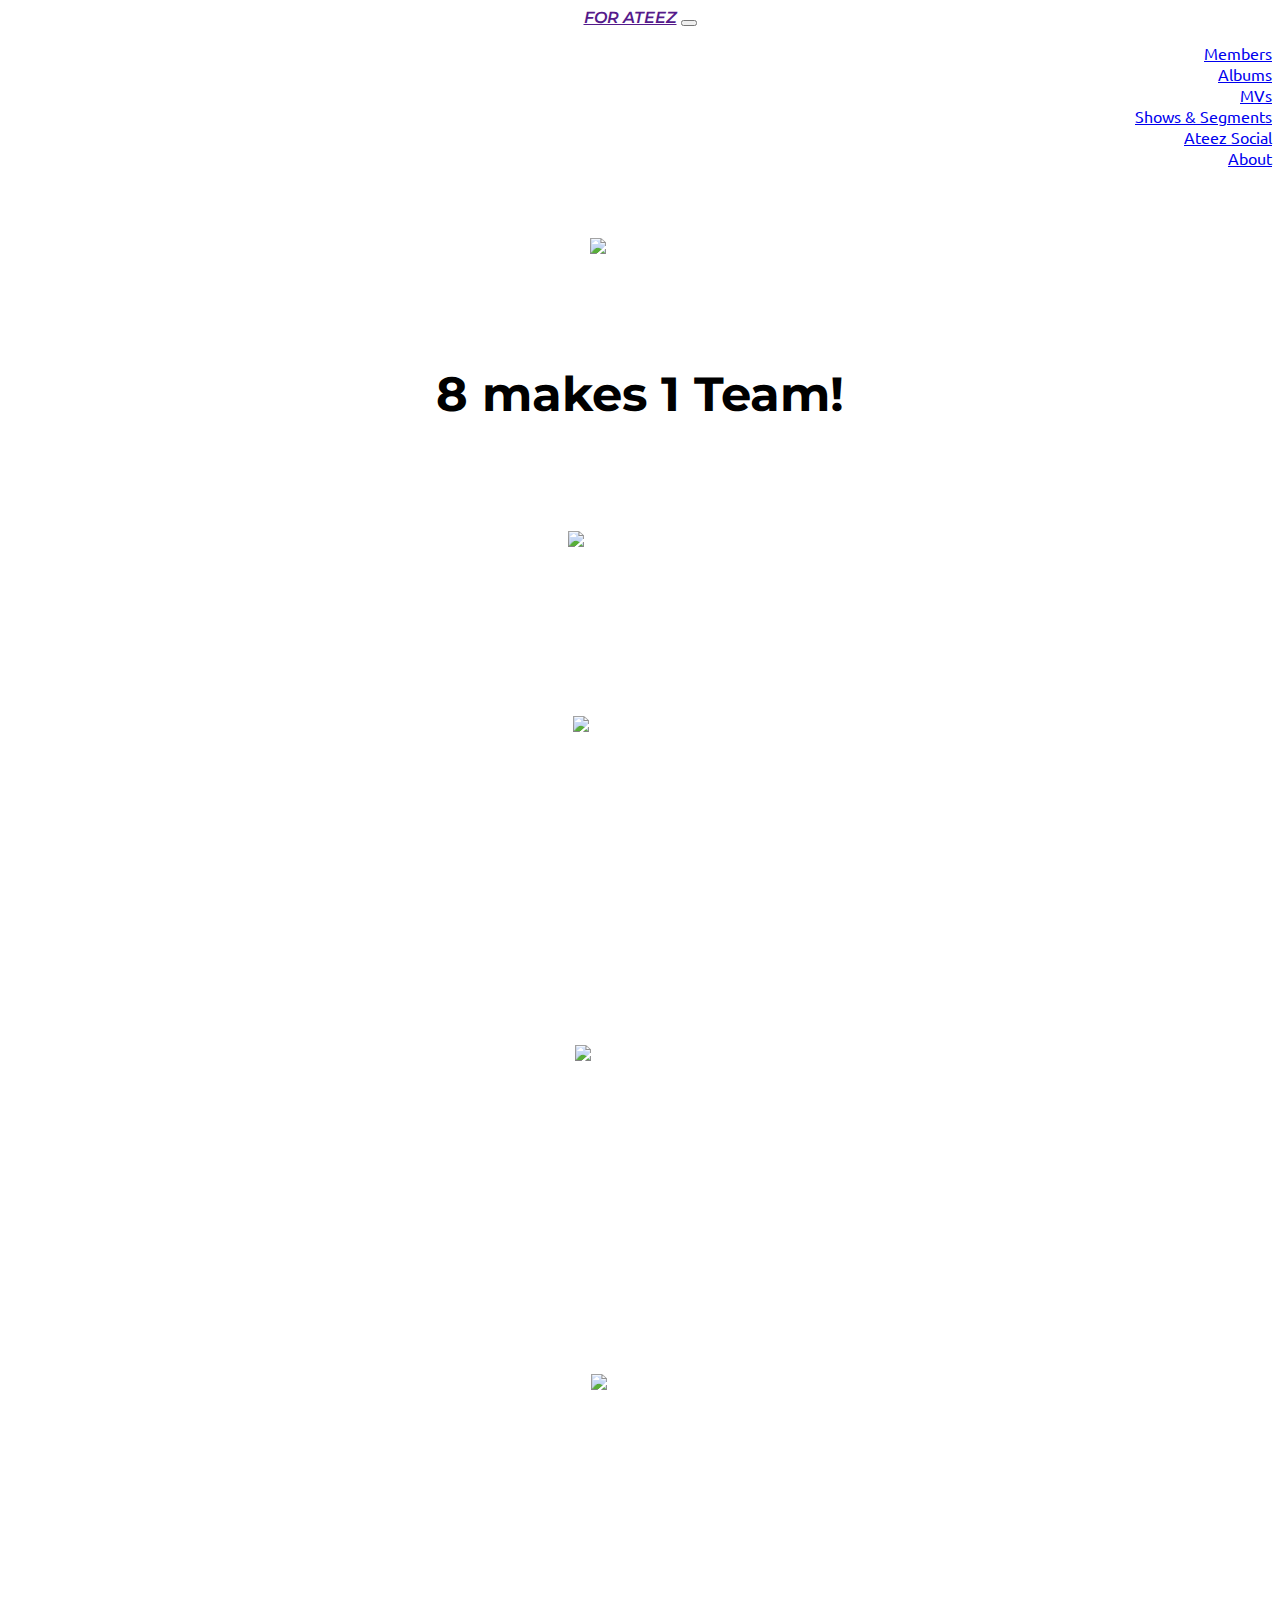
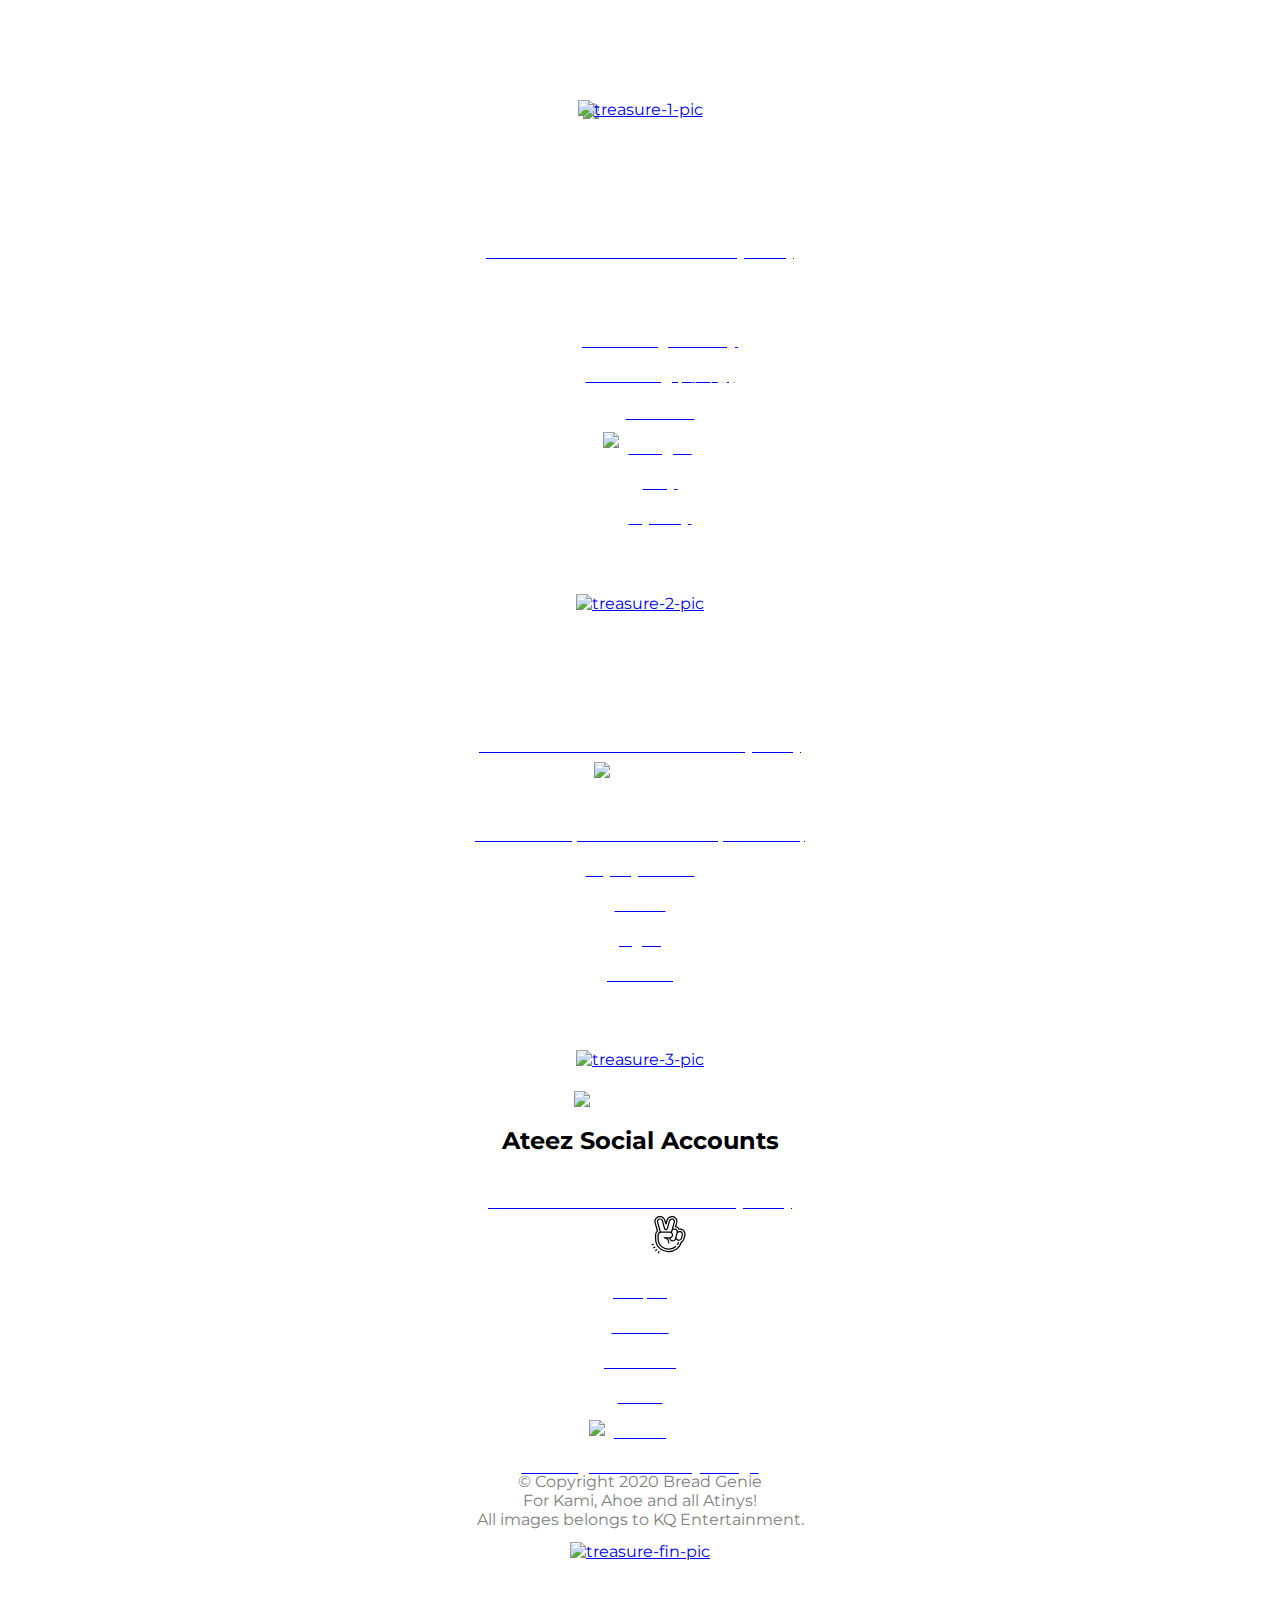
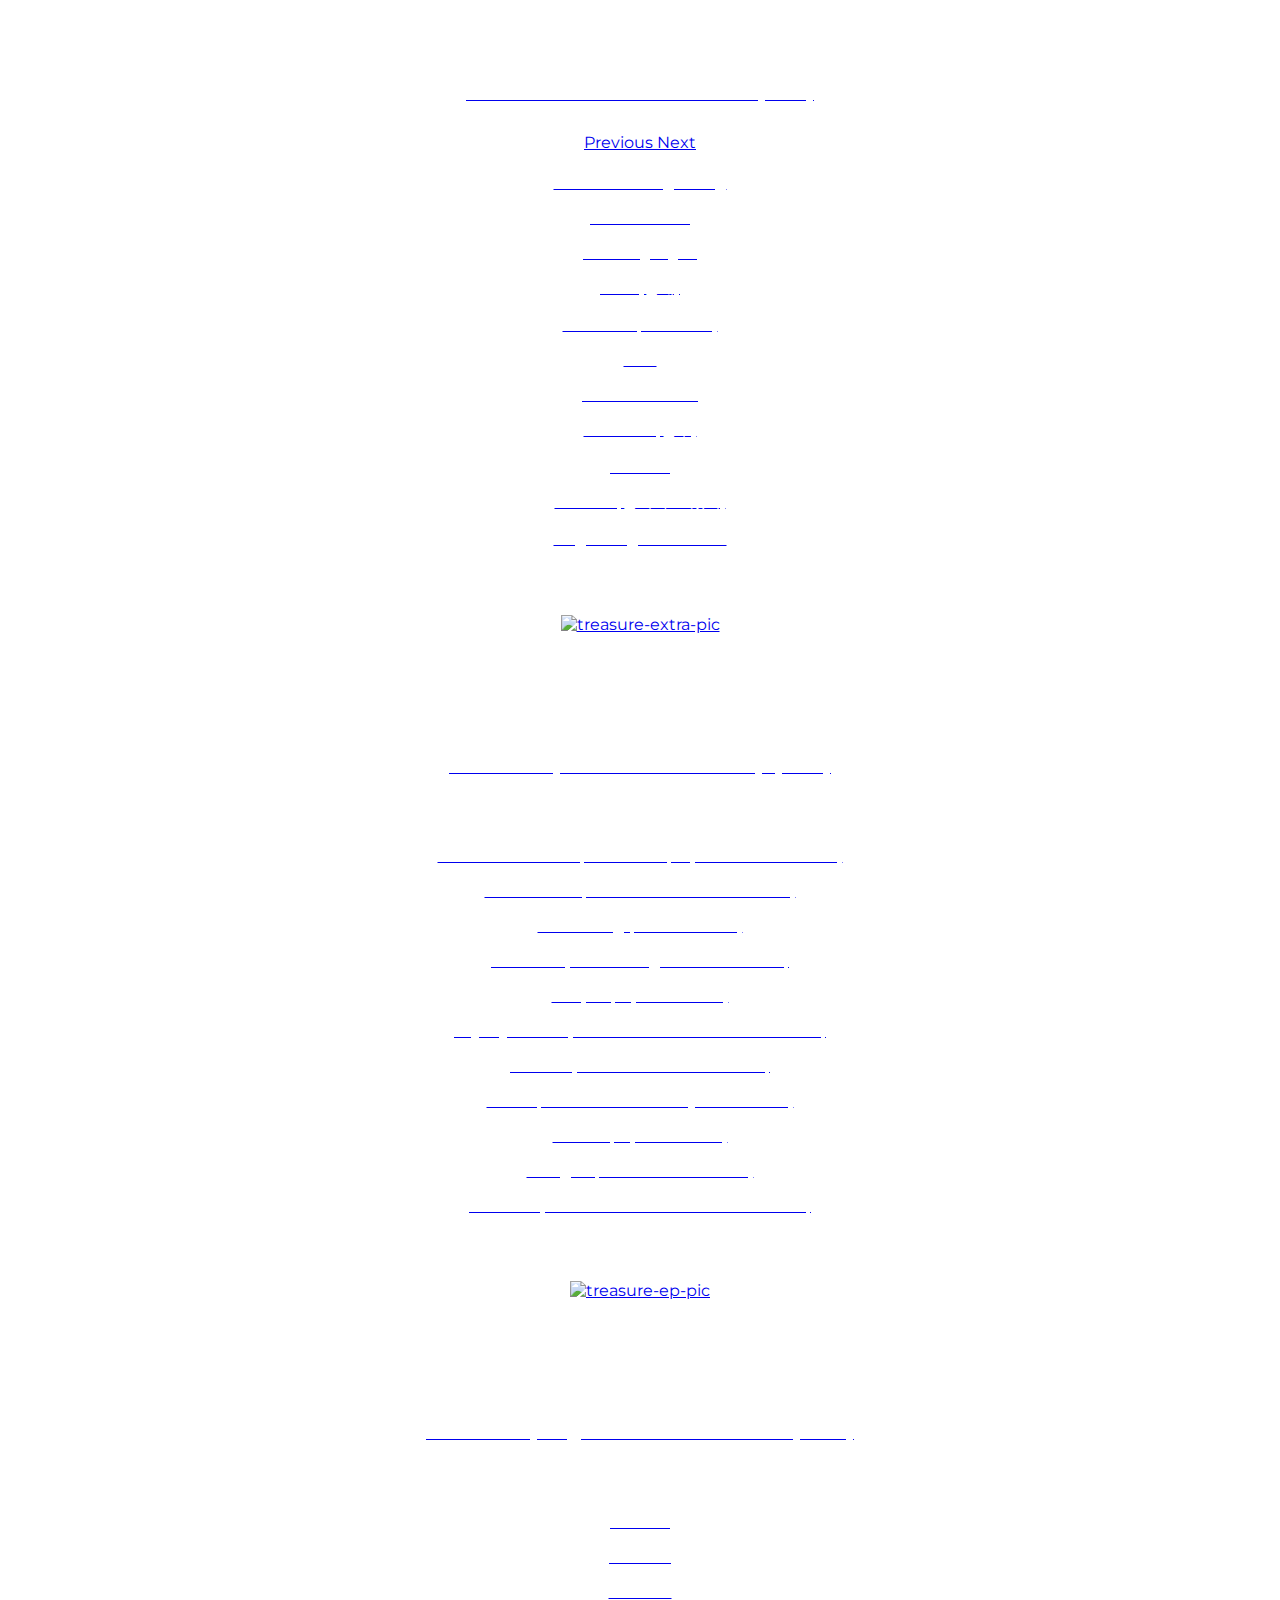
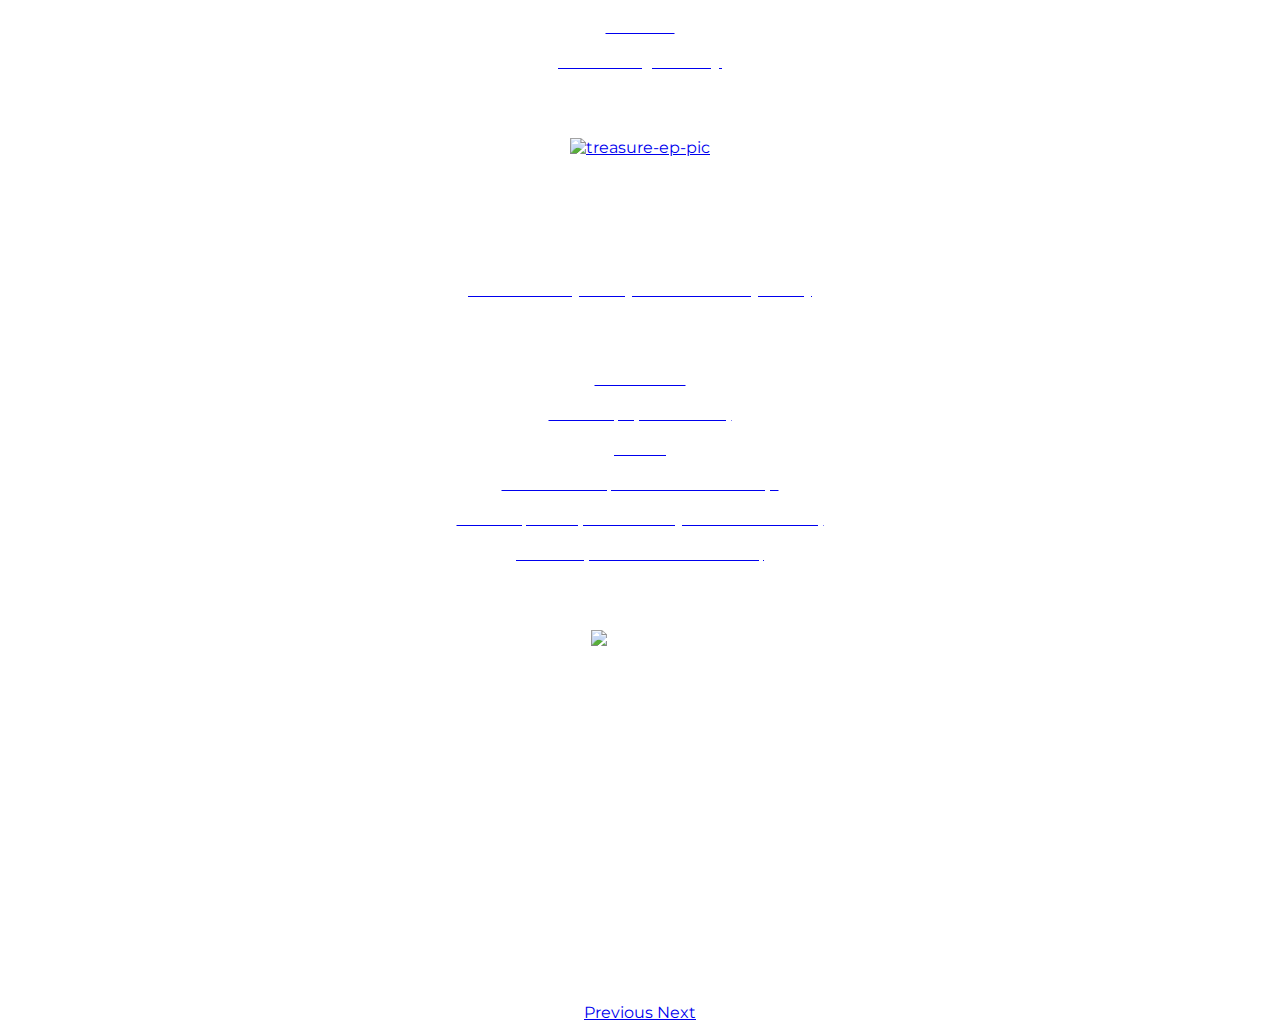
==== commit a6a6c4d7: "🖊️  Change name from ATEEZ FANPAGE to FOR ATEEZ" ====
--- a/index.html
+++ b/index.html
@@ -4,7 +4,7 @@
 <head>
   <meta charset="utf-8">
   <meta name="viewport" content="width=device-width, initial-scale=1.0">
-  <title>Ateez Fanpage</title>
+  <title>FOR ATEEZ</title>
   <link rel="shortcut icon" href="ateez.ico">
 
   <!-- Font Awsome Scripts -->
@@ -37,7 +37,7 @@
       <!-- Nav Bar -->
 
       <nav class="navbar navbar-expand-lg navbar-dark">
-        <a class="navbar-brand" href="">ATEEZ FANPAGE</a>
+        <a class="navbar-brand" href="">FOR ATEEZ</a>
         <button class="navbar-toggler" type="button" data-toggle="collapse" data-target="#navbarSupportedContent" aria-controls="navbarSupportedContent" aria-expanded="false" aria-label="Toggle navigation">
           <span class="navbar-toggler-icon"></span>
         </button>
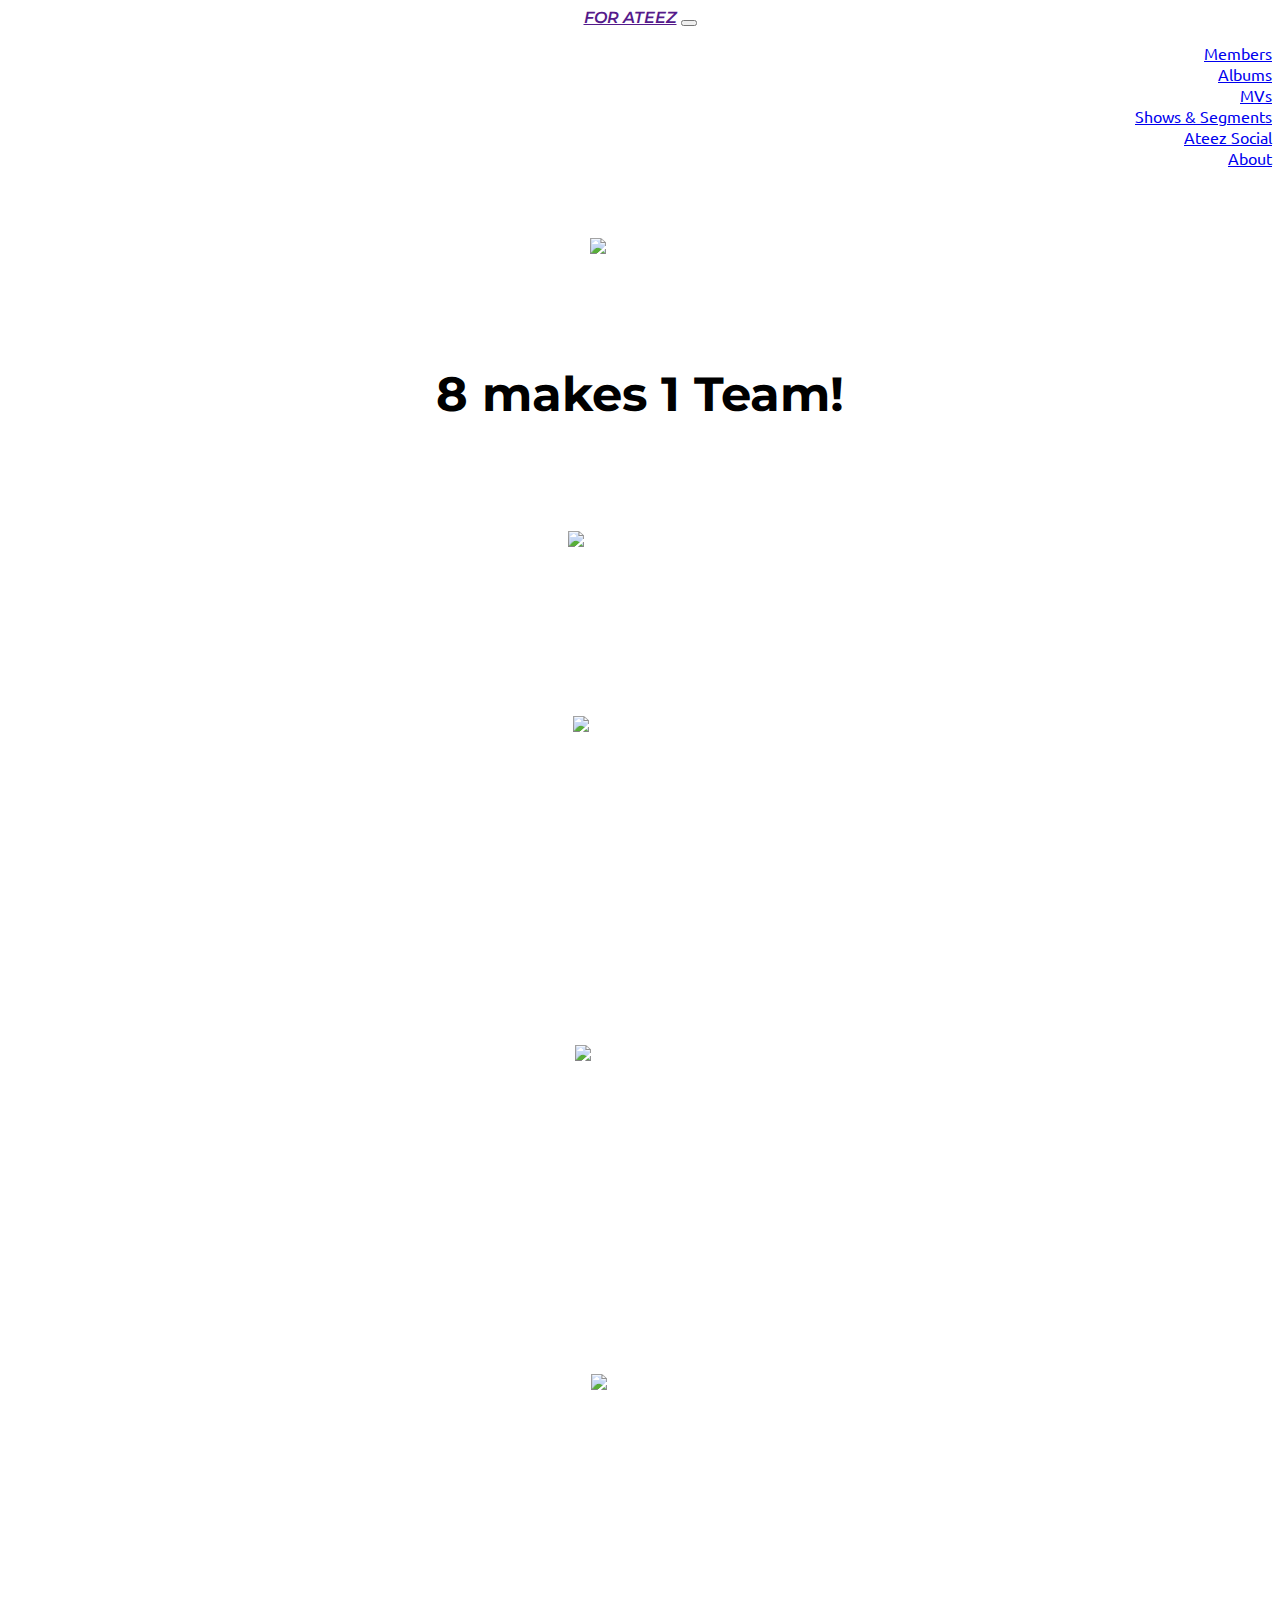
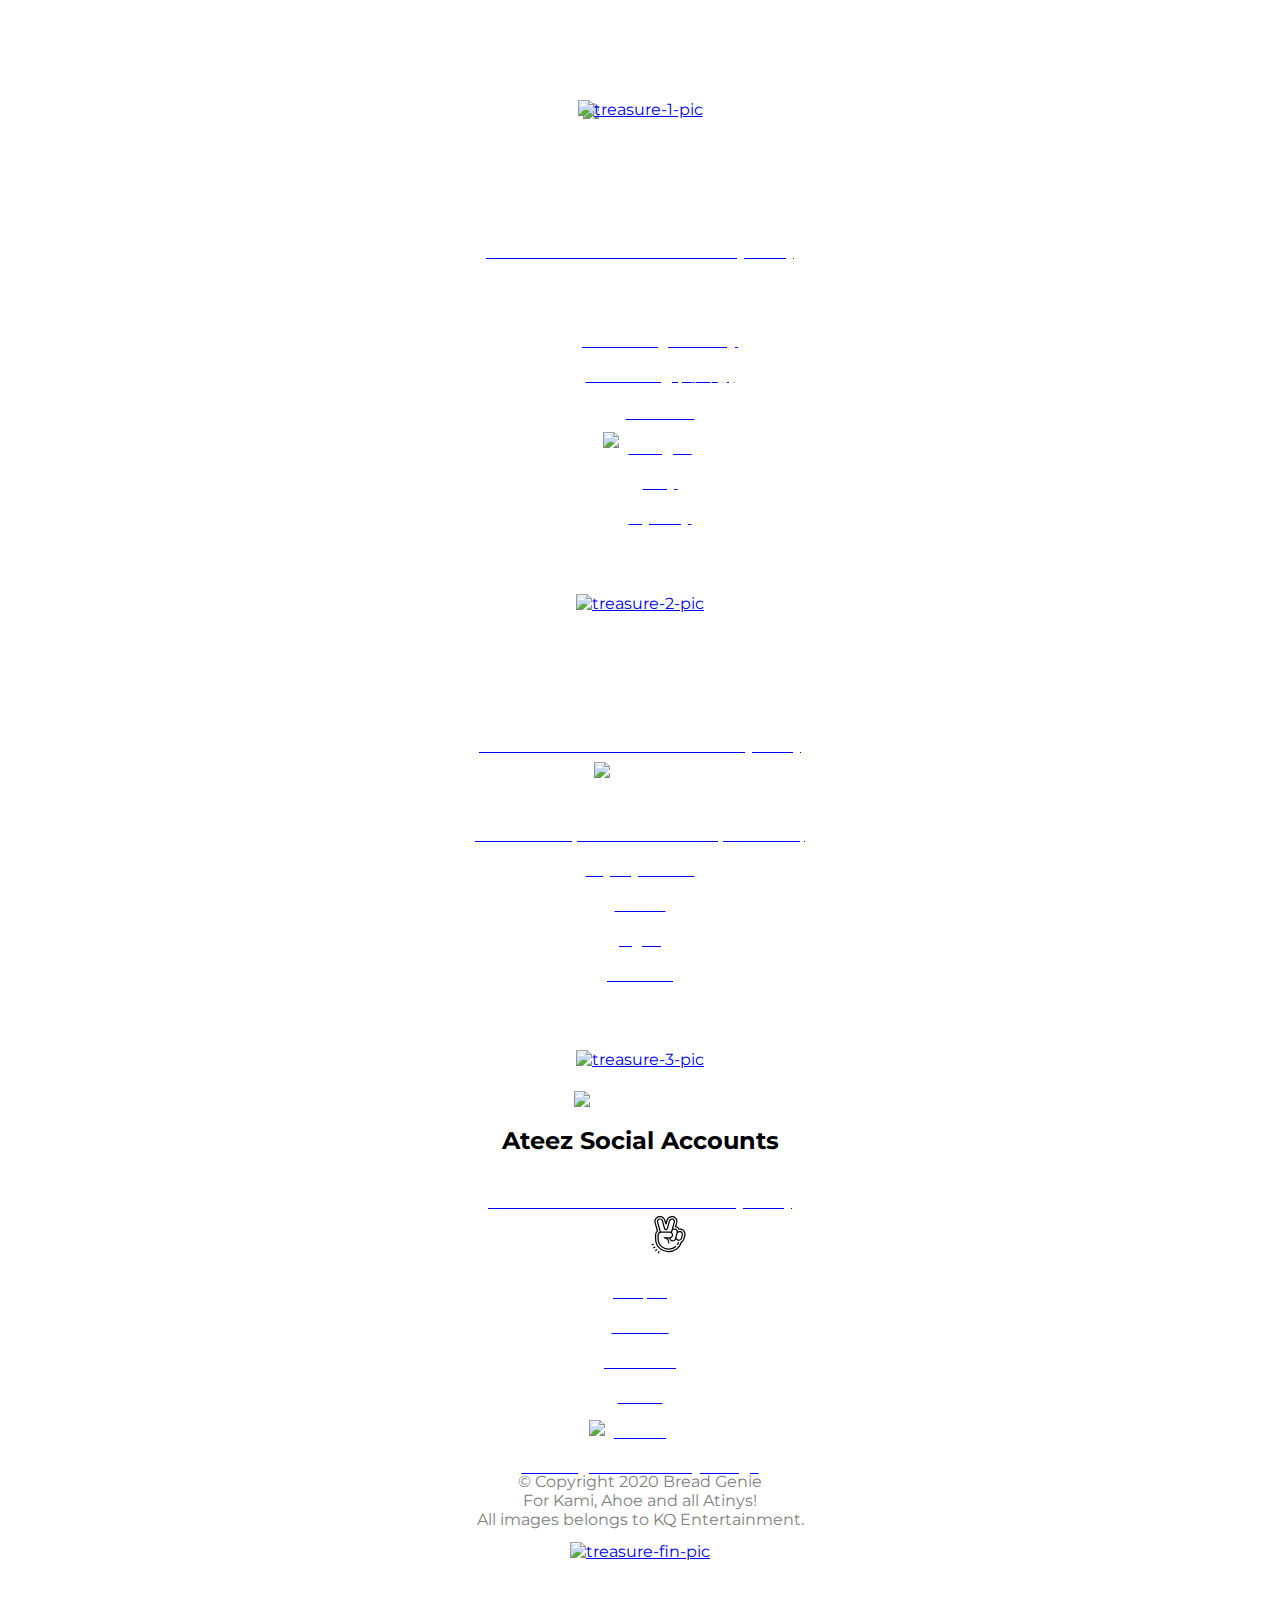
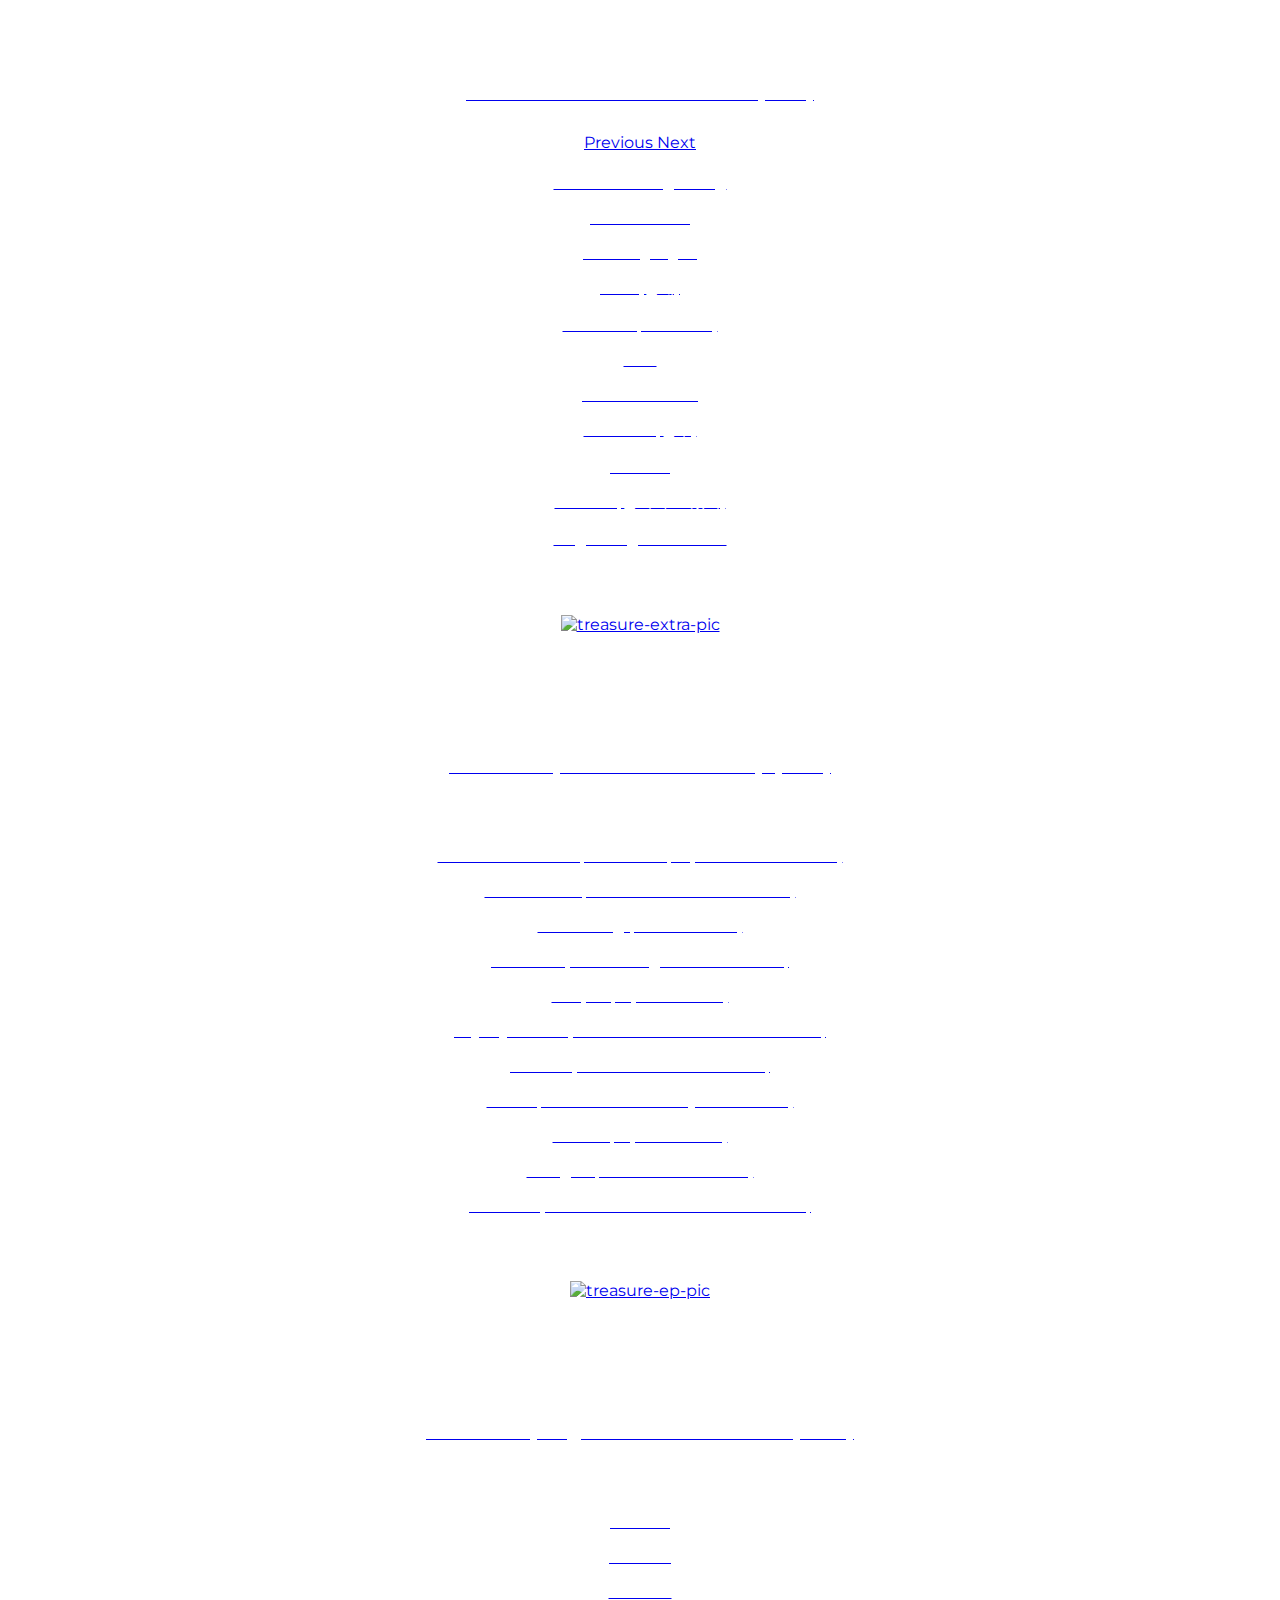
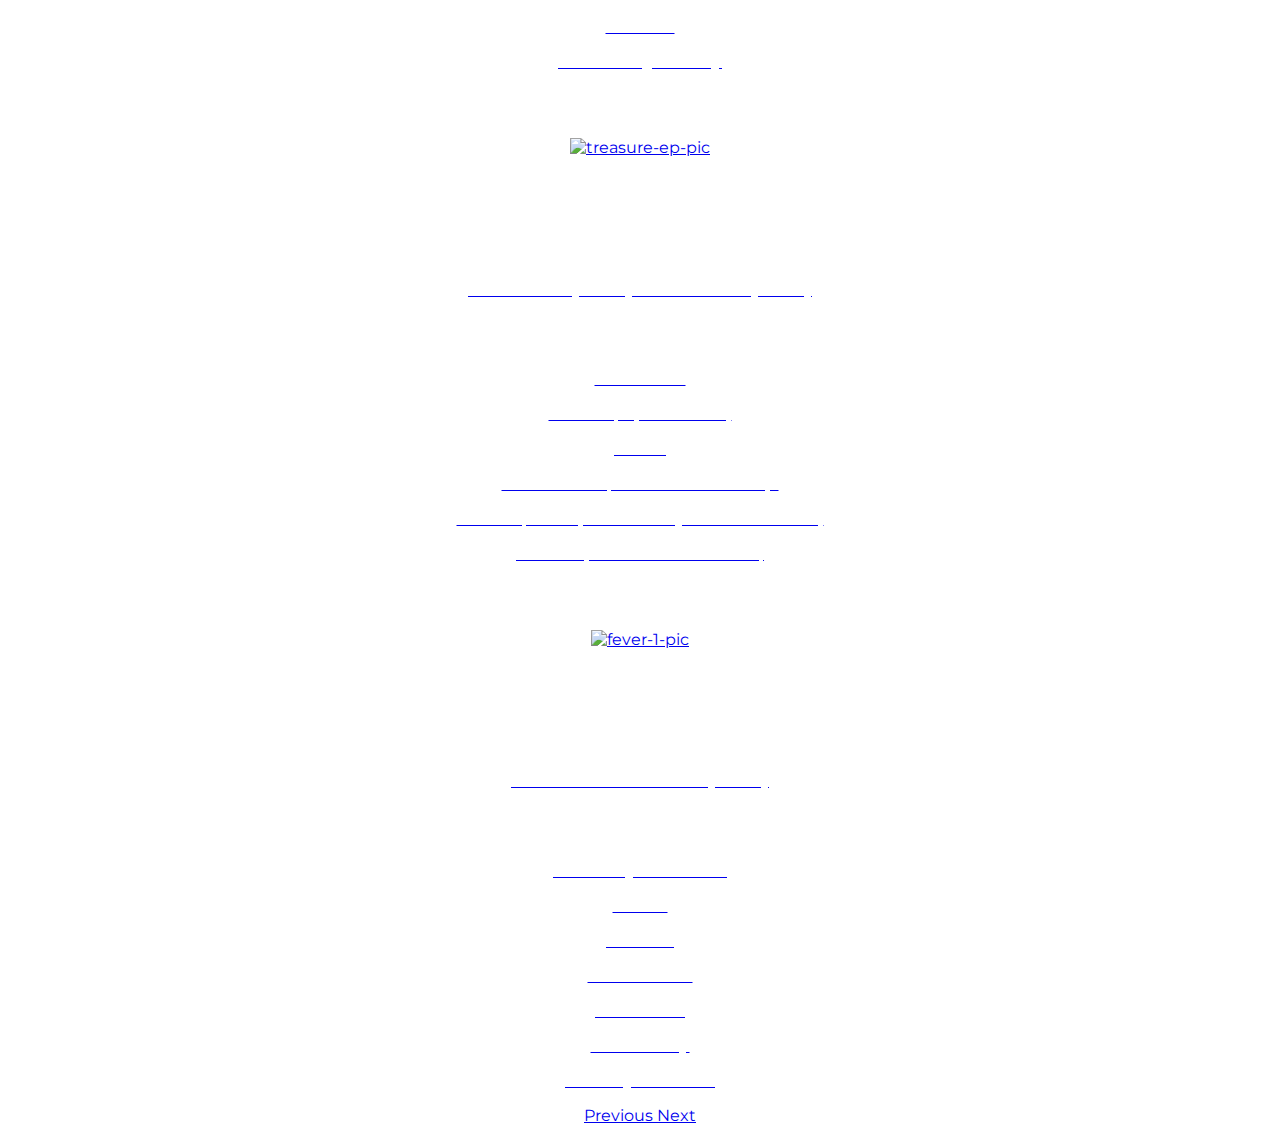
==== commit ab60fb5b: "➕  Add new Album" ====
--- a/index.html
+++ b/index.html
@@ -26,9 +26,6 @@
 </head>
 
 <body>
-  <!-- <div class="loading">
-  <img class="loading-image" src="twinkling-stars.gif" alt="Loading..." />
-  </div> -->
 
   <section id="title">
 
@@ -388,13 +385,34 @@
           </a>
           <a href="https://open.spotify.com/track/0IYzOPey6QXAlE4eiyMVub?si=fH6_3n4vSL-bpy9zrgNQ9A">
             <p class="album-tracks">Star 1117 (BUDDY's Melodic Mix)</p>
-            </p>
-          </a>
-        </div>
-        <div class="carousel-item">
-          <img src="https://pbs.twimg.com/media/Eb_-61PU8AAdjsY.jpg:large" class="album-img" alt="fever-1-pic">
-          <h3 class="album-title">ZERO: FEVER Part 1 (2020)</h3>
-          <h3>Coming Soon</h3>
+          </a>
+        </div>
+        <div class="carousel-item">
+          <a href="https://open.spotify.com/album/01IFxHiVOY6uf3vUFVXEoI?si=1_oJkfvXTbWAeJfPYcb4dQ"><img src="https://pbs.twimg.com/media/Eb_-61PU8AAdjsY.jpg:large" class="album-img" alt="fever-1-pic"></a>
+          <a href="https://open.spotify.com/album/01IFxHiVOY6uf3vUFVXEoI?si=1_oJkfvXTbWAeJfPYcb4dQ">
+            <h3 class="album-title">ZERO: FEVER Part 1 (2020)</h3>
+          </a>
+          <a href="https://open.spotify.com/track/093RivoXCivJPm372opl5Q?si=vkHq4-TTQtiGYm8xyyRQXw">
+            <p class="album-tracks">Dear Diary : 2016.07.29</p>
+          </a>
+          <a href="https://open.spotify.com/track/2dPETee06bbHulsABk0h7I?si=hY1N6Z4EQXGE7zjXkLN6tQ">
+            <p class="album-tracks">FEVER</p>
+          </a>
+          <a href="https://open.spotify.com/track/0YXpDiXEQlRmVSAFcub7sE?si=uCZhcpXKS22oHcNNTvNZVg">
+            <p class="album-tracks">THANXX</p>
+          </a>
+          <a href="https://open.spotify.com/track/3c8UznwIeQjux7OWT0Wa0s?si=GwqtZwVWS0mQGKDQABAAKg">
+            <p class="album-tracks">TO THE BEAT</p>
+          </a>
+          <a href="https://open.spotify.com/track/7zC6xvBPnIC92K06pMpstY?si=LKFPrB7WQ_G4shA2njiVGw">
+            <p class="album-tracks">INCEPTION</p>
+          </a>
+          <a href="https://open.spotify.com/track/5U8pXQSdhTtQ8bp6K6vb9Y?si=lk9Tq8VuSqypDWTKCunCwQ">
+            <p class="album-tracks">Good Lil Boy</p>
+          </a>
+          <a href="https://open.spotify.com/track/1eFk8R4OobU7kaAZdfYBKz?si=YTAKH9WUTL6rScgTWahi5Q">
+            <p class="album-tracks">One Day At A Time</p>
+          </a>
         </div>
       </div>
       <a class="carousel-control-prev" href="#carouselExampleControls" role="button" data-slide="prev">
--- a/styles.css
+++ b/styles.css
@@ -16,26 +16,6 @@
 a:hover {
   text-decoration: none;
 }
-
-/* .loading {
-  width: 100%;
-  height: 100%;
-  top: 0;
-  left: 0;
-  position: fixed;
-  display: block;
-  opacity: 0.7;
-  background-color: #fff;
-  z-index: 99;
-  text-align: center;
-}
-
-.loading-image {
-  position: absolute;
-  width: 100%;
-  height: 100%;
-  z-index: 100;
-} */
 
 .carousel, .mv-list-container, .ateez-social, .content-list-container {
   padding: 0 10%;
@@ -170,6 +150,7 @@
 /* --------------MV--------------------------- */
 iframe {
   margin: 5% 10% 1%;
+  display: none;
 }
 
 .resp-container {
@@ -191,3 +172,11 @@
   display: none;
   margin: 1%;
 }
+
+.spinner-hide {
+  visibility: hidden;
+}
+
+.spinner-border{
+  margin-top: 5%;
+}
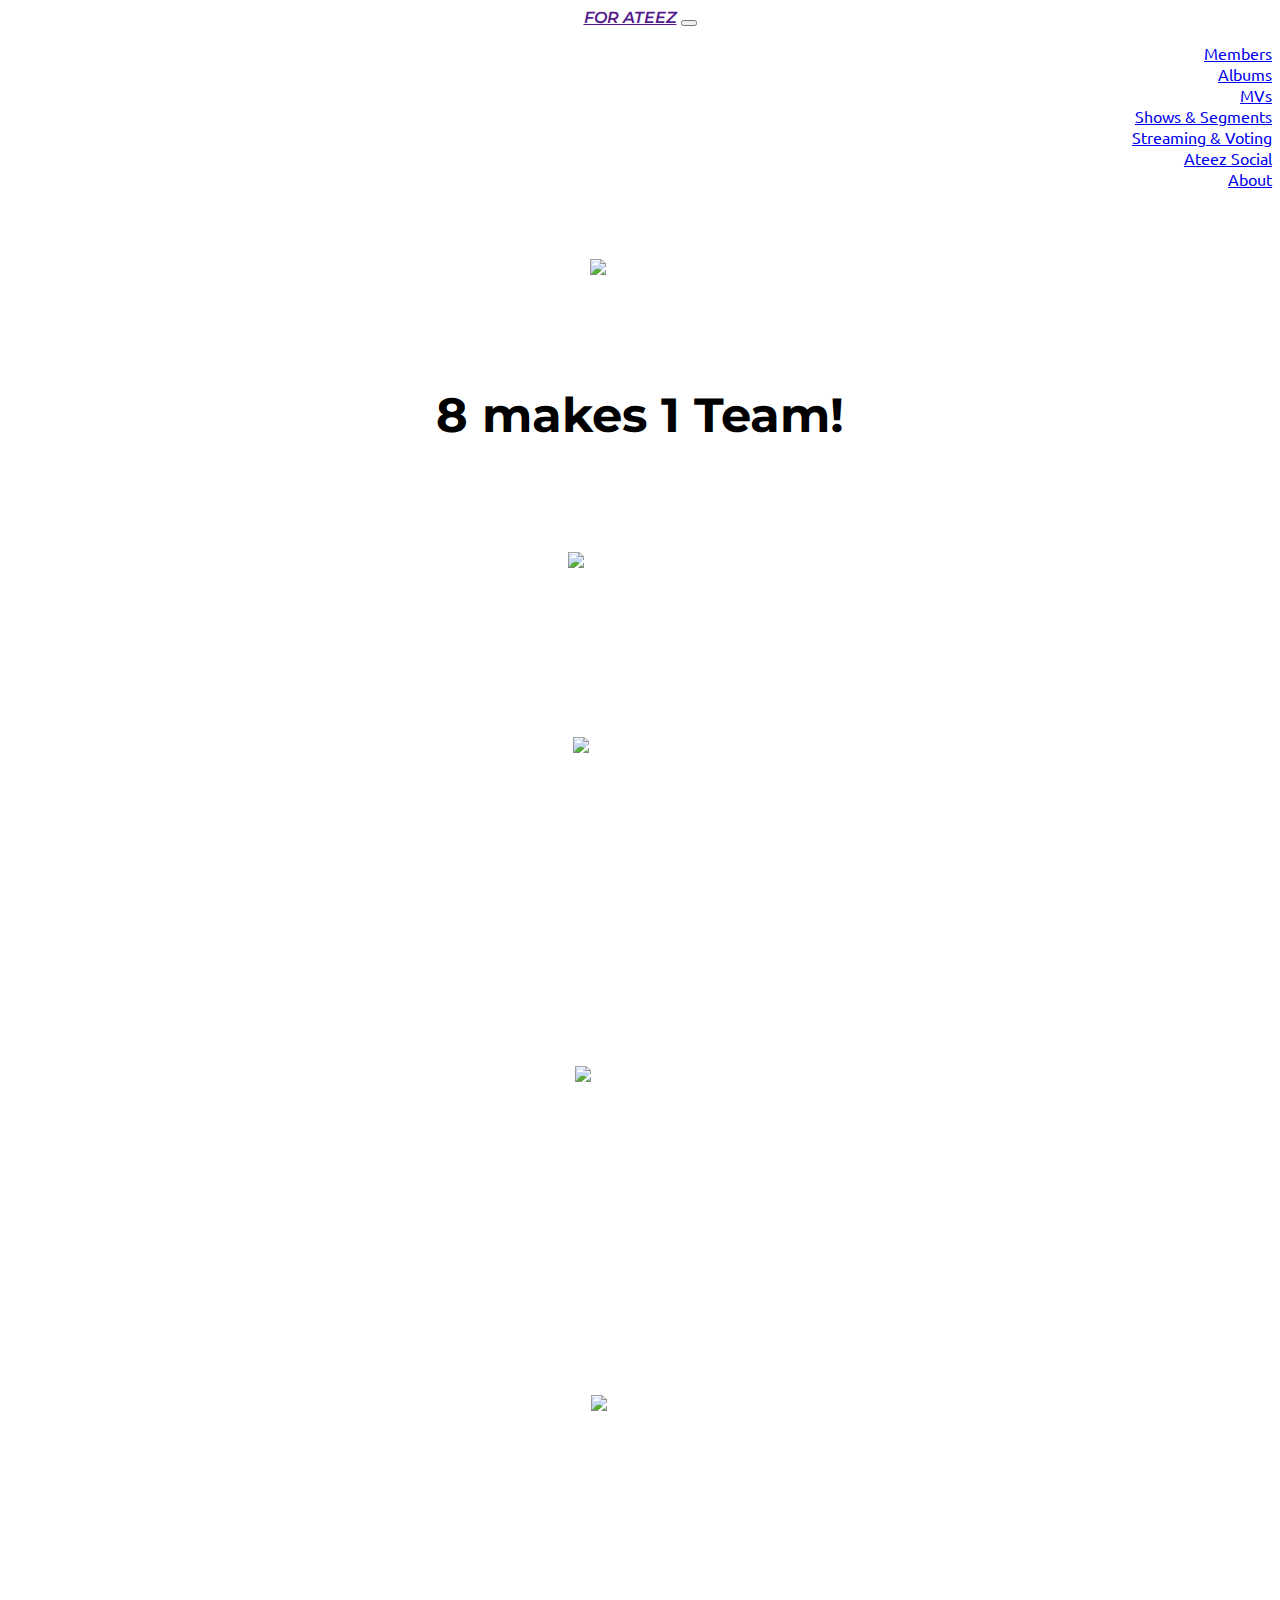
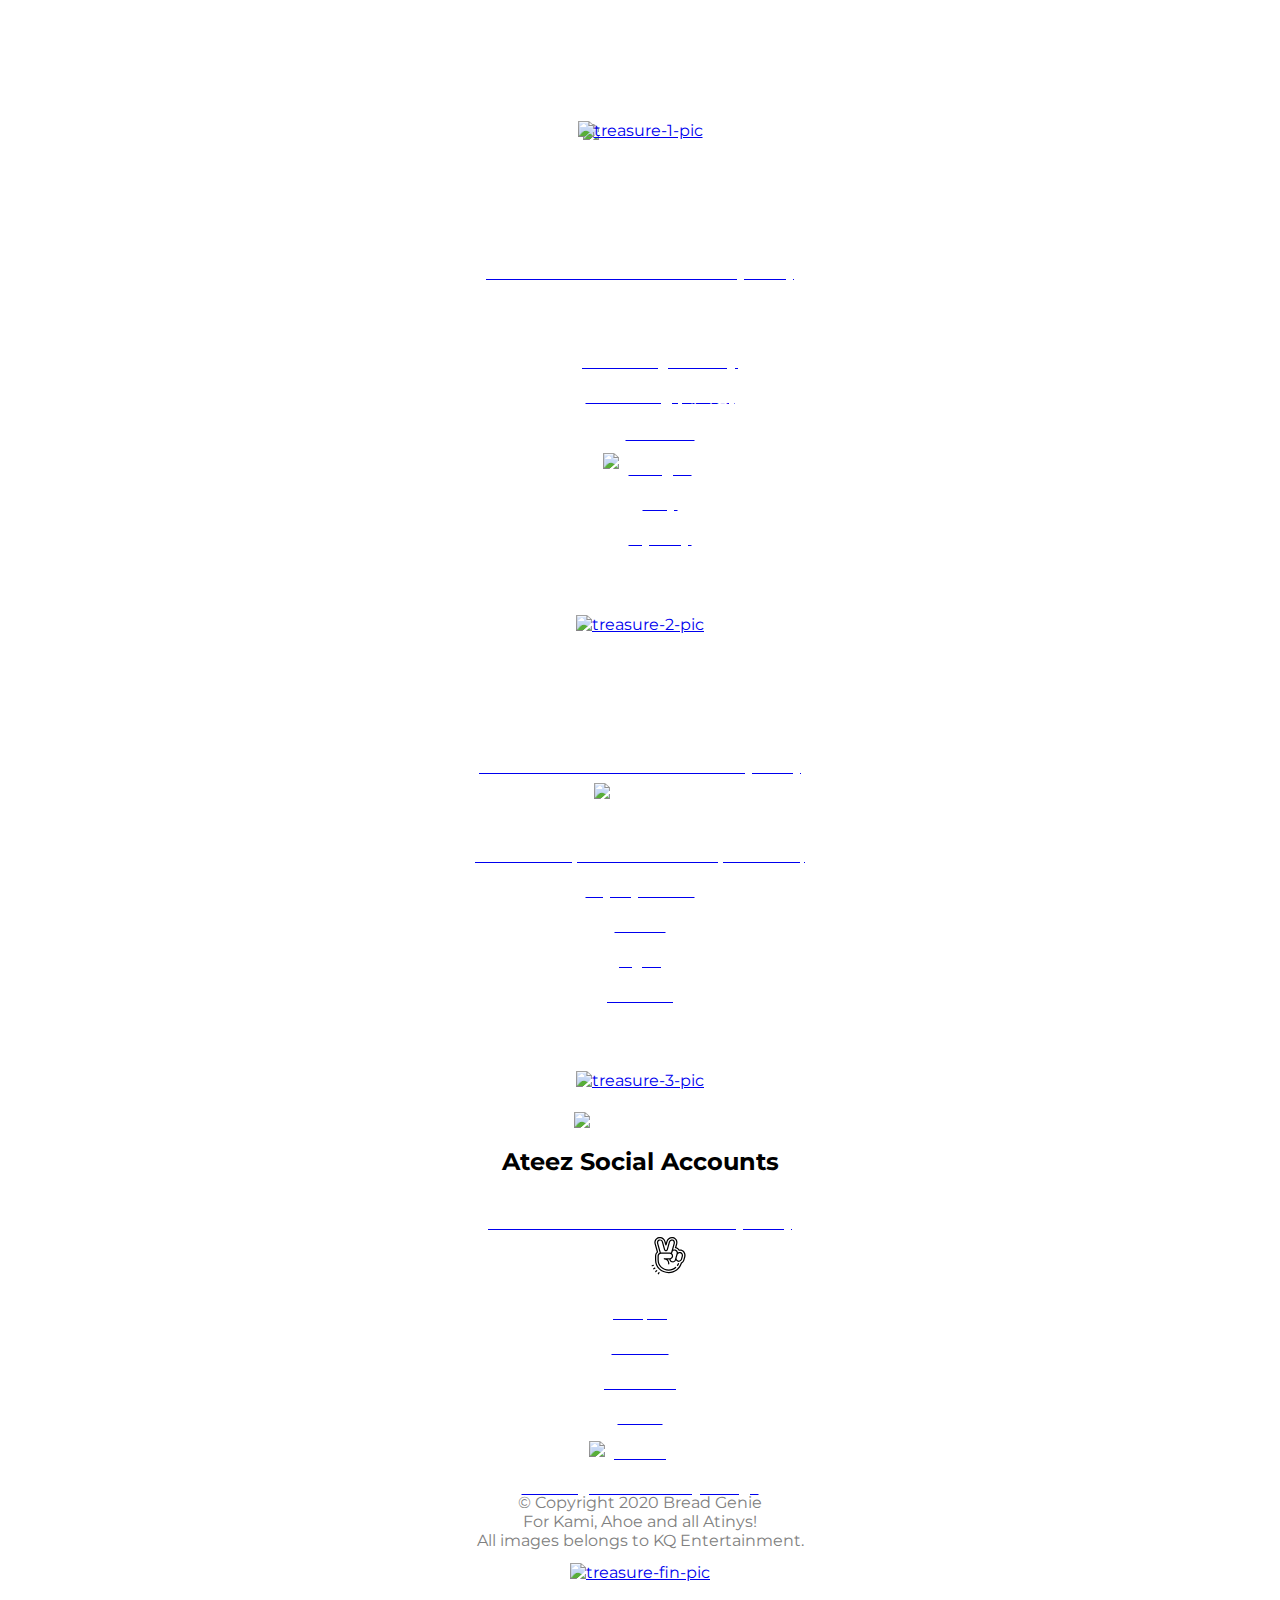
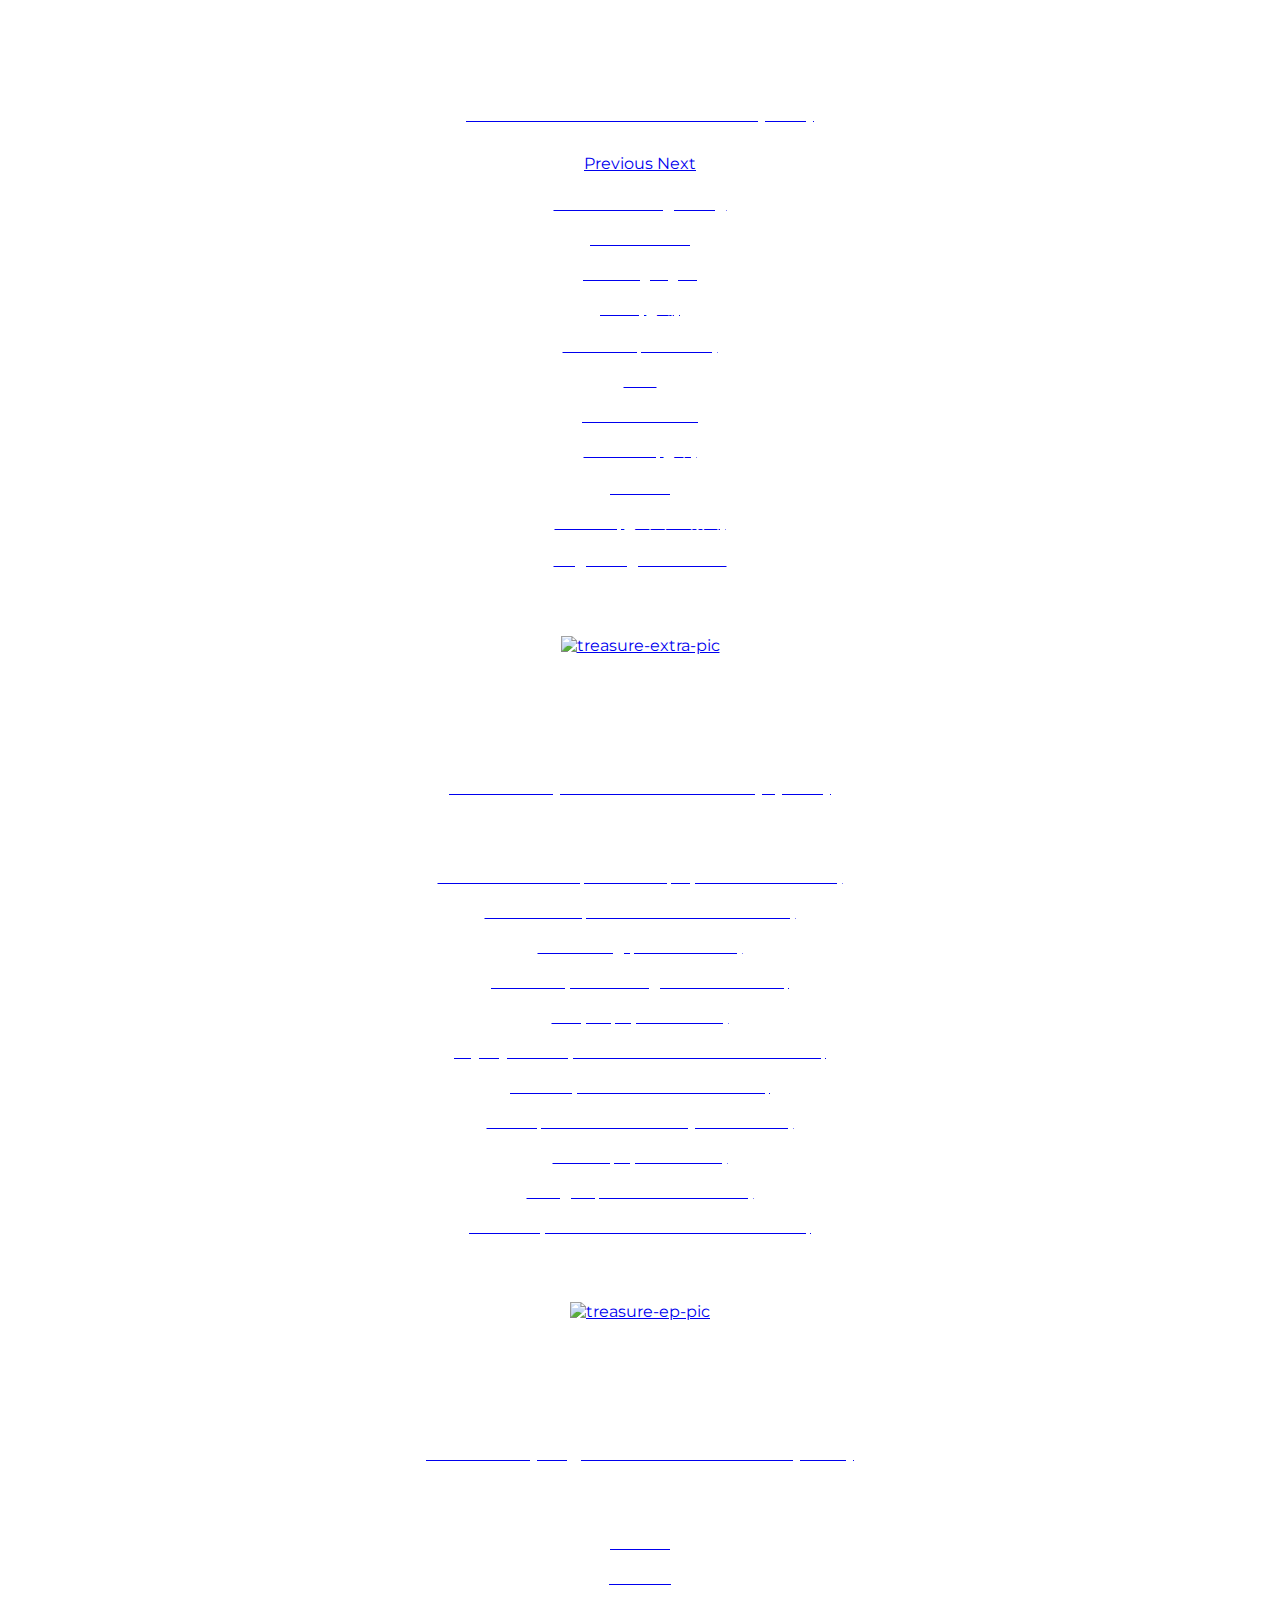
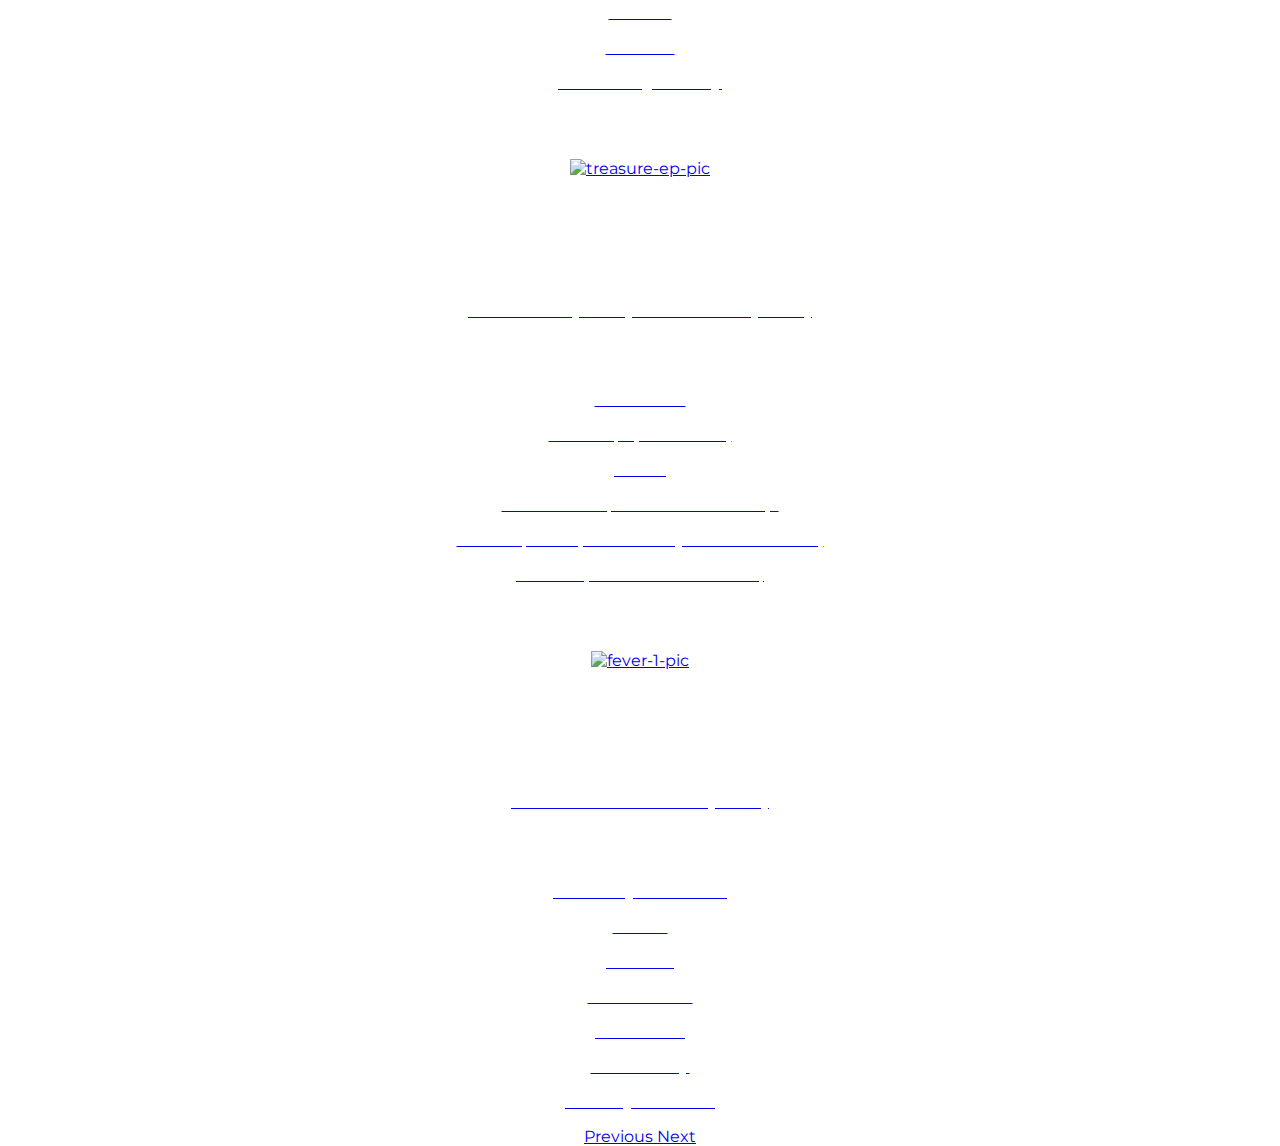
==== commit 5066fa7b: "Add Streaming & Voting Page" ====
--- a/index.html
+++ b/index.html
@@ -51,6 +51,9 @@
             </li>
             <li class="nav-item">
               <a class="nav-link" href="content.html">Shows & Segments</a>
+            </li>
+            <li class="nav-item">
+              <a class="nav-link" href="guides.html">Streaming & Voting</a>
             </li>
             <li class="nav-item">
               <a class="nav-link" href="#ateez-social">Ateez Social</a>
@@ -388,7 +391,7 @@
           </a>
         </div>
         <div class="carousel-item">
-          <a href="https://open.spotify.com/album/01IFxHiVOY6uf3vUFVXEoI?si=1_oJkfvXTbWAeJfPYcb4dQ"><img src="https://pbs.twimg.com/media/Eb_-61PU8AAdjsY.jpg:large" class="album-img" alt="fever-1-pic"></a>
+          <a href="https://open.spotify.com/album/01IFxHiVOY6uf3vUFVXEoI?si=1_oJkfvXTbWAeJfPYcb4dQ"><img src="https://vignette.wikia.nocookie.net/atiny/images/9/93/Zero_Fever_Part_1_Album_Cover.jpg/revision/latest?cb=20200729095333" class="album-img" alt="fever-1-pic"></a>
           <a href="https://open.spotify.com/album/01IFxHiVOY6uf3vUFVXEoI?si=1_oJkfvXTbWAeJfPYcb4dQ">
             <h3 class="album-title">ZERO: FEVER Part 1 (2020)</h3>
           </a>
--- a/styles.css
+++ b/styles.css
@@ -90,11 +90,11 @@
   height: 63rem;
 }
 
-.album-title, .album-tracks, .mv-list, .content-list {
+.album-title, .album-tracks, .mv-list, .content-list, .guide-list {
   color: white;
 }
 
-.album-title:hover, .album-tracks:hover, .mv-list:hover, .content-list:hover {
+.album-title:hover, .album-tracks:hover, .mv-list:hover, .content-list:hover, .guide-list:hover {
   color: #333;
 }
 
@@ -177,6 +177,11 @@
   visibility: hidden;
 }
 
-.spinner-border{
+.spinner-border {
   margin-top: 5%;
 }
+
+/* --------------List--------------------------- */
+.guide-footer {
+  margin-top: 350px;
+}
